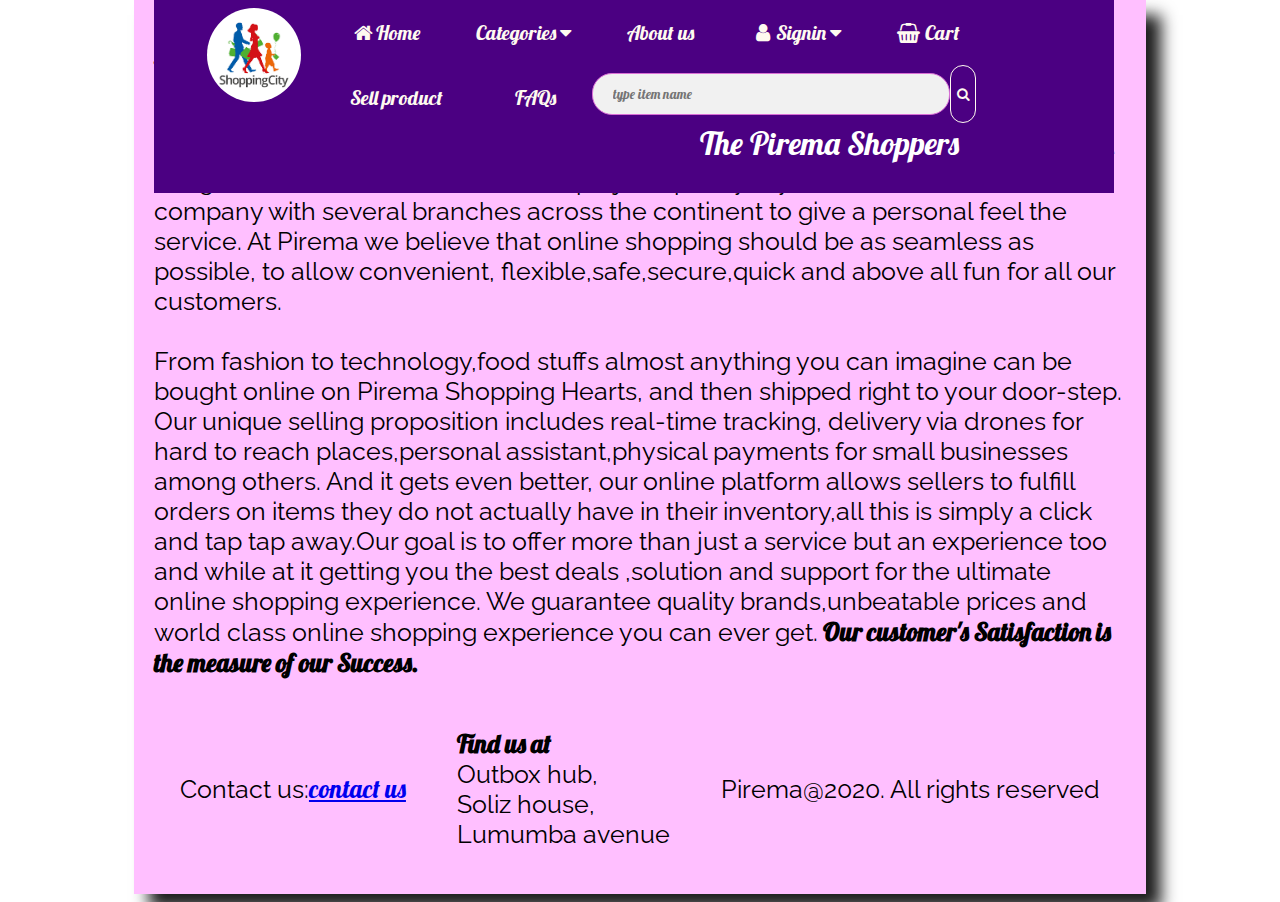
==== pages/about.html @ c3810775 "worked on the nav bar" ====
<!DOCTYPE html>
<html lang="en">
    <head>
        <meta charset="UTF-8">
        <meta name="viewport" content="width=device-width, initial-scale=1.0">
        <meta name="description" content="Online shopping website">
        <meta name="author" content="Emma, Mirriam, Pauline">
        <meta name="keywords" content="html, css, javascript">
        <title>About Us</title>
        <link rel="stylesheet" type ="text/css" href="../styles/style.css"/>
        <script type="text/javascript" src="../script/app.js"></script>
        <link href="https://fonts.googleapis.com/css?family=Lobster" rel="stylesheet" type="text/css">
        <link rel="stylesheet" href="https://cdnjs.cloudflare.com/ajax/libs/font-awesome/4.7.0/css/font-awesome.min.css">
        <a href="#" id="back-to-top" class="back-to-top" style="display: inline;">Top</a>
    </head>
    <body id="body2">
        <a href="#" id="scroll" style="display: none;"><span></span></a>
        <div id="container">
            <main>
            <header class="main-header">
                <div class="nav">
                    <div class="navbar">           
                        <ul>
                            <img src="../images/logo.png" class="logo1">
                            
                            <li><a href="../index.html"><i class="fa fa-fw fa-home"></i>Home</li></a>
                            <div class="dropdown">
                                <li class="dropbtn" onclick="myFunction()">Categories 
                                <i class="fa fa-caret-down"></i>
                                    <div class="dropdown-content">
                                        <a href="#electronics">Electronics</a>
                                        <a href="#fashion">Fashion</a>
                                        <a href="#foodstuffs">Food Stuffs</a>
                                    </div>
                            </div>
                        </li>
                            <li><a href="about.html">About us</li></a>
                            <div class="dropdown">
                                <li class="dropbtn" onclick="myFunction()"><i class="fa fa-fw fa-user"></i>Signin
                                <i class="fa fa-caret-down"></i>
                                <div class="dropdown-content">
                                    <a href="signin.html"></i> Signin</a>
                                    Or
                                    <a href="register.html">Register</a>  
                                </div>
                            </div>
                            </li>
                            <li><a href="#carts"><i class="fa fa-shopping-basket"></i>Cart </a></li>
                            <li><a href="upload.html">Sell product</a></li>
                            <li><a href="faqspg.html">FAQs</a></li>
                        </ul>
                        
                        <div class="search-box">
                            <!-- <input placeholder="type item name" type="text" id="search"> -->
                            <input type="text" placeholder="type item name" class="form-control" id="search">
                            <button type="submit" class="input-group-text" value="Search" onclick="search(document.getElementById('search').value)"><i class="fa fa-search"></i></button>
                            <!-- <input type="button" value="Search" onclick="search(document.getElementById('search').value)"> -->
                           
                        </div>
                        <h1 class="band-name band-name-large">The Pirema Shoppers</h1>
                    </div>
                </div>
                
            </header>
            
            <h1>ABOUT US</h1>
            <p>
                Pirema is Africa's premier online shopping and selling brand. Pirema was
                started by a team of  three vibrant minds with a goal to change the online
                shopping experience in Uganda, what started out as class project quickly sky rocketed
                into a multi billion company with several branches across the continent to give 
                a personal feel the service.
                At Pirema we believe that online shopping should be as seamless as possible, 
                to allow convenient, flexible,safe,secure,quick and above all fun for all our
                customers.<br>
                <br>From fashion to technology,food stuffs almost anything you can imagine can be 
                bought online on Pirema Shopping Hearts, and then shipped right to your
                door-step. Our unique selling proposition includes real-time tracking, 
                delivery via drones for hard to reach places,personal assistant,physical payments
                for small businesses among others. And it gets even better, our online platform
                allows sellers to fulfill orders on items they do not actually have in their
                inventory,all this is simply a click and tap tap away.Our goal is to offer more 
                than just a service but an experience too and while at it getting you the best deals
                ,solution and support for the ultimate online shopping experience.
                We guarantee quality brands,unbeatable prices and world class online shopping experience
                you can ever get.<strong> Our customer's Satisfaction is the measure of our Success.</strong>

                
            </p>
            
            </main>
            <footer>
                <div id= "footer3">
                <div class="contactinfo"> <p>Contact us:<a href="index.html" target="_blank">contact us</a></p></div>
                <div class="location"> <p><strong>Find us at</strong><br>Outbox hub,<br>Soliz  house, <br>Lumumba avenue</p></div>
                <div class="copyright"><p>Pirema@2020. All rights reserved</p></div>
                </div>
            </footer>
        </div>
    </body>
</html>
---- styles/style.css ----
/*Emma*/
@import url('https://fonts.googleapis.com/css?family=Raleway:300,400,700');
@import url("https://fonts.googleapis.com/css?family=Metal+Mania");
@font-face {
  font-family: "Lobster","Booter - Zero Zero";
  src: url("Fonts/Booter - Zero Zero.woff") format("woff"), url("Fonts/Booter - Zero Zero.woff2") format("woff2");
  font-weight: normal;
  font-style: normal;
    
}

* {
  box-sizing: border-box;
  font-family: "Lobster", Raleway;
}

html,
#body2 {
  margin-top: 0;
  padding: 0;
  min-height: 100%;
}



.navbar {
  position: fixed;
  top: 0;
  width: 75%;
  display: block;
  transition: top 0.3s;
  background-color: indigo; 
}

.navbar li span{
  padding-left: 5px;
}
.navbar ul {
  margin: 0;
}
.navbar ul li{

display: inline;
list-style: none;  
padding: 20px;
font-family: 'Lobster';
text-decoration: none;
overflow: hidden 
}

li {
  float: left;
}

li a, .dropbtn{
color:floralwhite;
text-align: center;
font-size: 20px;
padding: 16px;
text-decoration: none;
display: inline;
}

li a:hover, .dropdown:hover .dropbtn {
  background-color: floralwhite;
  color: indigo;
}

li.dropdown {
  display: inline-block;
  color: indigo;
}


.dropdown-content {
  display: none;
  position: absolute;
  background-color: floralwhite;
  min-width: 160px;
  box-shadow: 0px 8px 16px 0px rgba(0,0,0,0.2);
  z-index: 1;
}

.dropdown-content a {
  color: indigo;
  padding: 12px 16px;
  text-decoration: none;
  display: block;
  text-align: left;
}

.dropdown-content a:hover {background-color: floralwhite;}

.dropdown:hover .dropdown-content {
  display: block;
}

img.logo1{
  float: left;
  height: 100px;
  margin: 5px 10px;
  border-radius: 50%;
  border: 3px solid indigo;
}

.form-control{
  margin-top: 9px;
  margin: 30px;
  border: 1px solid orchid !important;
  border-radius: 20px !important;
  box-shadow: none !important;

}

.input-group-text{
  background: indigo;
  border: 1px solid floralwhite!important;
  border-radius: 20px !important;
  box-shadow: none !important;
  cursor: pointer;

}

.search-box{
  margin-top: 0px;
  float: left;
  display: inline-flex;
  width: 40%;
}
.fa-search{
  color: floralwhite;
}
.fa-shopping-basket{
  margin-right: 5px;
}

.band-name {
  text-align: center;
  margin: 30px;
  font-size: 2em;
  font-family: "Lobster", Raleway;
  font-weight: normal;
  color: white;
  display: inline-flexbox;
  margin-top: 0px;
  float: right;
  display: inline-flex;
  width: 40%;
}

h1 {
    font-size: 2em;
}

.content-section {
    margin: 1em;
    position: center;
    right: 0;
    margin-top: 100px;
}

.container {
    margin-top:30px;
    max-width: 900px;
    margin: 100px;
    padding: 0 1.5em;
}

.section-header {
    font-family: "Lobster", Raleway, "Metal Mania";
    font-weight: normal;
    color: #333;
    text-align: center;
    font-size: 2.5em;
}

.about-band-image {
    float: left;
    height: 200px;
    width: 200px;
    margin: 15px;
    border-radius: 50%;
}

.main-footer {
    background-color: #56CCF2;
    color: white;
    padding: .25em 0;
}

.main-footer-container {
    display: flex;
    align-items: center;
}

.main-footer-container ul {
    flex-grow: 1;
    text-align: end;
}

.footer-nav li {
    padding: 0 .5em;
}

.footer-nav img {
    width: 30px;
    height: 30px;
}

.btn {
    text-align: center;
    vertical-align: middle;
    padding: .67em .67em;
    cursor: pointer;
}

.btn-header {
    margin: .5em 15% 2em 15%;
    color: white;
    border: 2px solid #2D9CDB;
    background-color: rgba(255, 255, 255, .1);
    border-radius: 0;
    font-size: 1.5em;
    font-weight: lighter;
    padding-left: 2em;
    padding-right: 2em;
}

.btn-header:hover {
    background-color: rgba(255, 255, 255, .3);
}

.btn-play {
    display: block;
    margin: 0 auto;
    color: #2D9CDB;
    font-size: 4em;
    border-radius: 50%;
    width: 100px;
    height: 100px;
    padding: 0;
    text-align: center;
}

.btn-primary {
    color: white;
    background-color: #56CCF2;
    border: none;
    border-radius: .3em;
    font-weight: bold;
}

.btn-primary:hover {
    background-color: #2D9CDB;
}

.tour-row {
    border-bottom: 1px solid black;
    padding-bottom: 1em;
    margin-bottom: 1em;
}

.tour-row:last-child {
    border: none;
}

.tour-item {
    display: inline-block;
    padding-right: .5em;
}

.tour-date {
    color: #555;
    width: 11%;
    font-weight: bold;
}

.tour-city {
    width: 24%;
}

.tour-arena {
    width: 42%;
}

.tour-btn {
    max-width: 19%;
}

.shop-item {
    margin: 30px;
}

.shop-item-title {
  display: block;
  width: 100%;
  text-align: center;
  font-weight: bold;
  font-size: 1.5em;
  color: #333;
  margin-bottom: 15px;
}

.shop-item-image {
  height: 250px;
  width: 230px;
  max-width: 100%;
  object-fit: scale-down;
}

.shop-item-details {
  display: flex;
  align-items: center;
  padding: 5px;
}

.shop-item-price {
  flex-grow: 1;
  color: #333;
}

.shop-items {
  display: flex;
  flex-wrap: wrap;
  justify-content: space-around;
}

.cart-header {
  font-weight: bold;
  font-size: 1.25em;
  color: #333;
}

.cart-column {
  display: flex;
  align-items: center;
  border-bottom: 1px solid black;
  margin-right: 1.5em;
  padding-bottom: 10px;
  margin-top: 10px;
}

.cart-row {
    display: flex;
}

.cart-item {
    width: 45%;
}

.cart-price {
  width: 20%;
  font-size: 1.2em;
  color: #333;
}

.cart-quantity {
  width: 35%;
}

.cart-item-title {
  color: #333;
  margin-left: .5em;
  font-size: 1.2em;
}

.cart-item-image {
  width: 75px;
  height: auto;
  border-radius: 10px;
}

.btn-danger {
  color: white;
  background-color: #EB5757;
  border: none;
  border-radius: .3em;
  font-weight: bold;
}

.btn-danger:hover {
  background-color: #CC4C4C;
}

.cart-quantity-input {
  height: 34px;
  width: 50px;
  border-radius: 5px;
  border: 1px solid #56CCF2;
  background-color: #eee;
  color: #333;
  padding: 0;
  text-align: center;
  font-size: 1.2em;
  margin-right: 25px;
}

.cart-row:last-child {
  border-bottom: 1px solid black;
}

.cart-row:last-child .cart-column {
  border: none;
}

.cart-total {
  text-align: end;
  margin-top: 10px;
  margin-right: 10px;
}

.cart-total-title {
  font-weight: bold;
  font-size: 1.5em;
  color: black;
  margin-right: 20px;
}

.cart-total-price {
  color: #333;
  font-size: 1.1em;
}

.btn-purchase {
    display: block;
    margin: 40px auto 80px auto;
    font-size: 1.75em;
}

.select {
  margin-right: 70px;
  float: right;
  width: 100px;
  border-radius: 15px;
  padding: 10px;
  margin-top: -10px;
  text-size-adjust: 20px;
}

#container {
  background-color: rgb(255, 191, 255);
  padding: 1.25em;
  width: 80%;
  /*min-width: 800px; max-width: 960px;*/
  margin-right: auto;
  margin-left: auto;
  box-shadow: 15px 15px 15px #1e1e1e;
  /*background-image: url(blue.png);*/
}

#container1 {
  background-color: rgb(255, 191, 255);
  padding: 1.25em;
  width: 80%;
  /*min-width: 800px; max-width: 960px;*/
  margin-right: auto;
  margin-left: auto;
  box-shadow: 15px 15px 15px #1e1e1e;
  /*background-image: url(blue.png);*/
}

.back-to-top {
  background-color: #000000;
  color: #FFFFFF;
  opacity: 0;
  transition: opacity .6s ease-in-out;
  z-index: 999;
  position: fixed;
  right: 20px;
  bottom: 20px;
  width: 50px;
  height: 50px;
  box-sizing: border-box;
  border-radius: 50%;
}

a.back-to-top {
  font-weight: 1000;
  letter-spacing: 2px;
  font-size: 14px;
  text-transform: uppercase;
  text-align: center;
  line-height: 1.6;
  padding-left: 2px;
  padding-top: 14px;
}

.back-to-top:hover,
.back-to-top:focus,
.back-to-top:visited {
  color: #FFFFFF;
}

.back-to-top.show {
  opacity: 1;
}

/*Pauline*/
#footer3{
  display: flex;
  justify-content: space-around;
  align-items:center;
} 

p {
  align-content: center;
  font-family: Raleway;
  font-size:25px;
}


/*Mirriam*/
  form {
  font-size:20px;
  border: 3px solid indigo;
  margin-top: 50px;
  margin: 0 auto; 
  width:400px;
  background-color: floralwhite;
  padding: 20px;
  font-family: 'Lobster';
  }
  
   
  /* Add styles to the form container */
   .container2 {
    position: center;
    right: 0;
    margin-top: 60px;
    max-width: 300px;
    padding: 16px;
    background-color: floralwhite;
    border-radius: 5px;
  }  
  
  /* Full-width input fields */
  input[type=text], input[type=password], select{
    width: 100%;
    padding: 12px 20px;
    margin: 8px 0;
    border: 1px solid #ccc;
    box-sizing: border-box;
    background: #f1f1f1;
  }
  
  input[type=text]:focus, input[type=password]:focus {
    background-color: #ddd;
    outline: none;
  }
  
  /* Set a style for the submit button */
  .btn {
    background-color: green;
    color: floralwhite;
    padding: 14px 20px;
    margin: 8px 0;
    border: none;
    cursor: pointer;
    width: 100%;
    opacity: 0.9;
    font-size: 16px;
    border-radius: 12px;
    font-family: 'Lobster', cursive;
    font-size: 19px;
  }
  
  .btn:hover {
    opacity: 1;
    background-color: indigo;
    color: floralwhite;
  }
  .registerbtn {
    background-color: green;
    border: none;
    color: floralwhite;
    padding: 15px 32px;
    text-align: center;
    text-decoration: none;
    display: inline-block;
    font-size: 16px;
    margin: 4px 2px;
    cursor: pointer;
    border-radius: 12px;
    font-family: 'Lobster';
    font-size: 19px;
    
  }
  .registerbtn:hover {
    opacity: 1;
    background-color: indigo;
    color: floralwhite;
  }
  .imgcontainer {
    text-align: center;
    margin: 24px 0 12px 0;
  }
  
  img.logo {
    border-radius: 50%;
    border: 3px solid indigo;
    float: center;
    height: 100px;
    margin-top: 90px;
    margin-bottom: -70px;

  }
  h3{
    margin-top: 110px;
    margin-bottom: 0px;
  }
  
  span.psw {
    float: right;
    padding-top: 16px;
  }
  
  /* Change styles for span and cancel button on extra small screens */
@media screen and (max-width: 300px) {
  span.psw {
    display: block;
    float: none;
  }
  .registerbtn {
    width: 100%;
  }
}

hr {
  border: 1px solid #f1f1f1;
  margin-bottom: 25px;
  }

  .cancelbtn {
    background-color: green;
    border: none;
    color: floralwhite;
    padding: 15px 32px;
    text-align: center;
    text-decoration: none;
    display: inline-block;
    font-size: 16px;
    margin: 10px 30px;
    cursor: pointer;
    border-radius: 12px;
    font-family: 'Lobster';
    font-size: 19px;
    
  }
  .cancelbtn:hover {
    opacity: 1;
    background-color: indigo;
    color: floralwhite;
    
  }
  .cancelbtn a{
    color: floralwhite;
    text-decoration: none;
   
  }

  #file {
    padding: 10px;
    color: floralwhite;
    background-color: indigo;
    border: 1px solid indigo;
    border-radius: 5px;
    cursor: pointer;

  }

  #file:hover{
    background-color: green;
    color: indigo;

  }

  #custom-text {
    margin-left: 10px;
    font-family: 'Lobster';
    color: green;

  }
  
  .postbtn {
    background-color: green;
    border: none;
    color: floralwhite;
    padding: 15px 32px;
    text-align: center;
    text-decoration: none;
    display: inline-block;
    font-size: 16px;
    margin: 10px 30px;
    cursor: pointer;
    border-radius: 12px;
    font-family: 'Lobster';
    font-size: 19px;
    
  }

  .postbtn:hover {
    opacity: 1;
    background-color: indigo;
    color: floralwhite;
    }

  .postbtn a{
    color: floralwhite;
    text-decoration: none;  
  }
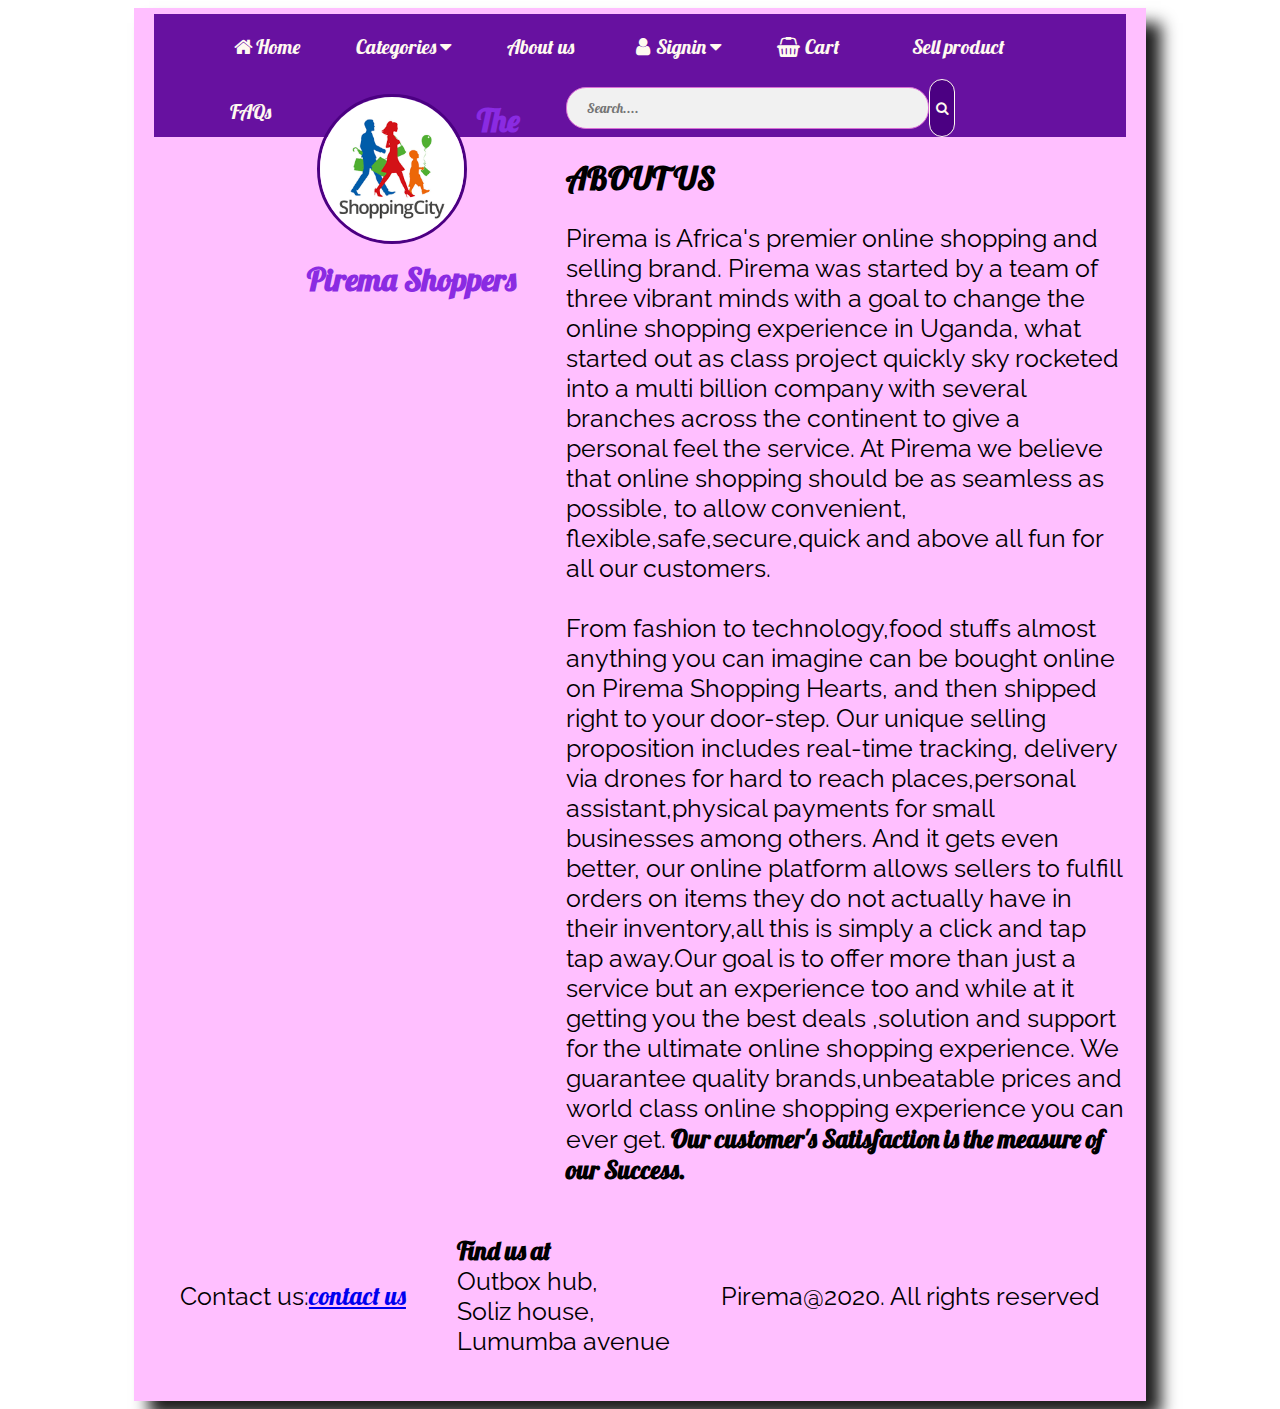
==== commit 1dbb92a0: "changes to the nav, container, mainheader" ====
--- a/pages/about.html
+++ b/pages/about.html
@@ -1,101 +1,103 @@
 <!DOCTYPE html>
 <html lang="en">
-    <head>
-        <meta charset="UTF-8">
-        <meta name="viewport" content="width=device-width, initial-scale=1.0">
-        <meta name="description" content="Online shopping website">
-        <meta name="author" content="Emma, Mirriam, Pauline">
-        <meta name="keywords" content="html, css, javascript">
-        <title>About Us</title>
-        <link rel="stylesheet" type ="text/css" href="../styles/style.css"/>
-        <script type="text/javascript" src="../script/app.js"></script>
-        <link href="https://fonts.googleapis.com/css?family=Lobster" rel="stylesheet" type="text/css">
-        <link rel="stylesheet" href="https://cdnjs.cloudflare.com/ajax/libs/font-awesome/4.7.0/css/font-awesome.min.css">
-        <a href="#" id="back-to-top" class="back-to-top" style="display: inline;">Top</a>
-    </head>
-    <body id="body2">
-        <a href="#" id="scroll" style="display: none;"><span></span></a>
-        <div id="container">
-            <main>
-            <header class="main-header">
-                <div class="nav">
-                    <div class="navbar">           
-                        <ul>
-                            <img src="../images/logo.png" class="logo1">
-                            
-                            <li><a href="../index.html"><i class="fa fa-fw fa-home"></i>Home</li></a>
+
+<head>
+    <meta charset="UTF-8">
+    <meta name="viewport" content="width=device-width, initial-scale=1.0">
+    <meta name="description" content="Online shopping website">
+    <meta name="author" content="Emma, Mirriam, Pauline">
+    <meta name="keywords" content="html, css, javascript">
+    <title>About Us</title>
+    <link rel="stylesheet" type="text/css" href="../styles/style.css" />
+    <script type="text/javascript" src="../script/app.js"></script>
+    <link href="https://fonts.googleapis.com/css?family=Lobster" rel="stylesheet" type="text/css">
+    <link rel="stylesheet" href="https://cdnjs.cloudflare.com/ajax/libs/font-awesome/4.7.0/css/font-awesome.min.css">
+    <a href="#" id="back-to-top" class="back-to-top" style="display: inline;">Top</a>
+</head>
+
+<!--<body id="body3">-->
+<a href="#" id="scroll" style="display: none;"><span></span></a>
+<div id="container">
+    <main>
+        <header class="main-header">
+            <div class="navItems">
+                <nav class="navLinks">
+                    <ul>
+
+
+                        <li><a href="../index.html"><i class="fa fa-fw fa-home"></i>Home</li></a>
                             <div class="dropdown">
-                                <li class="dropbtn" onclick="myFunction()">Categories 
-                                <i class="fa fa-caret-down"></i>
+                                <li class="dropbtn" onclick="myFunction()">Categories
+                                    <i class="fa fa-caret-down"></i>
                                     <div class="dropdown-content">
                                         <a href="#electronics">Electronics</a>
                                         <a href="#fashion">Fashion</a>
                                         <a href="#foodstuffs">Food Stuffs</a>
                                     </div>
                             </div>
-                        </li>
+                            </li>
                             <li><a href="about.html">About us</li></a>
-                            <div class="dropdown">
-                                <li class="dropbtn" onclick="myFunction()"><i class="fa fa-fw fa-user"></i>Signin
-                                <i class="fa fa-caret-down"></i>
-                                <div class="dropdown-content">
-                                    <a href="signin.html"></i> Signin</a>
-                                    Or
-                                    <a href="register.html">Register</a>  
+                                <div class="dropdown">
+                                    <li class="dropbtn" onclick="myFunction()"><i class="fa fa-fw fa-user"></i>Signin
+                                        <i class="fa fa-caret-down"></i>
+                                        <div class="dropdown-content">
+                                            <a href="signin.html"></i> Signin</a>
+                                            Or
+                                            <a href="register.html">Register</a>
+                                        </div>
                                 </div>
-                            </div>
-                            </li>
-                            <li><a href="#carts"><i class="fa fa-shopping-basket"></i>Cart </a></li>
-                            <li><a href="upload.html">Sell product</a></li>
-                            <li><a href="faqspg.html">FAQs</a></li>
-                        </ul>
-                        
-                        <div class="search-box">
-                            <!-- <input placeholder="type item name" type="text" id="search"> -->
-                            <input type="text" placeholder="type item name" class="form-control" id="search">
-                            <button type="submit" class="input-group-text" value="Search" onclick="search(document.getElementById('search').value)"><i class="fa fa-search"></i></button>
-                            <!-- <input type="button" value="Search" onclick="search(document.getElementById('search').value)"> -->
-                           
-                        </div>
-                        <h1 class="band-name band-name-large">The Pirema Shoppers</h1>
+                                </li>
+                                <li><a href="#carts"><i class="fa fa-shopping-basket"></i>Cart </a></li>
+                                <li><a href="upload.html">Sell product</a></li>
+                                <li><a href="faqspg.html">FAQs</a></li>
+                    </ul>
+                </nav>
+                <div class="searchName">
+                    <div class="logoName">
+                        <img src="../images/logo.png" class="logo1">
+                        <h1 class="biz-name-large">The Pirema Shoppers</h1>
+                    </div>
+                    <div class="search-box">
+                        <input type="text" placeholder="Search...." class="form-control">
+                        <button type="submit" class="input-group-text"><i class="fa fa-search"></i></button>
                     </div>
                 </div>
-                
-            </header>
-            
-            <h1>ABOUT US</h1>
-            <p>
-                Pirema is Africa's premier online shopping and selling brand. Pirema was
-                started by a team of  three vibrant minds with a goal to change the online
-                shopping experience in Uganda, what started out as class project quickly sky rocketed
-                into a multi billion company with several branches across the continent to give 
-                a personal feel the service.
-                At Pirema we believe that online shopping should be as seamless as possible, 
-                to allow convenient, flexible,safe,secure,quick and above all fun for all our
-                customers.<br>
-                <br>From fashion to technology,food stuffs almost anything you can imagine can be 
-                bought online on Pirema Shopping Hearts, and then shipped right to your
-                door-step. Our unique selling proposition includes real-time tracking, 
-                delivery via drones for hard to reach places,personal assistant,physical payments
-                for small businesses among others. And it gets even better, our online platform
-                allows sellers to fulfill orders on items they do not actually have in their
-                inventory,all this is simply a click and tap tap away.Our goal is to offer more 
-                than just a service but an experience too and while at it getting you the best deals
-                ,solution and support for the ultimate online shopping experience.
-                We guarantee quality brands,unbeatable prices and world class online shopping experience
-                you can ever get.<strong> Our customer's Satisfaction is the measure of our Success.</strong>
 
-                
-            </p>
-            
-            </main>
-            <footer>
-                <div id= "footer3">
-                <div class="contactinfo"> <p>Contact us:<a href="index.html" target="_blank">contact us</a></p></div>
-                <div class="location"> <p><strong>Find us at</strong><br>Outbox hub,<br>Soliz  house, <br>Lumumba avenue</p></div>
-                <div class="copyright"><p>Pirema@2020. All rights reserved</p></div>
-                </div>
-            </footer>
+            </div>
+
+        </header>
+        <!-- <div id= "search bar"> 
+                    <input type="text" placeholder="Search..">
+                </div> -->
+        <h1>ABOUT US</h1>
+        <p>
+            Pirema is Africa's premier online shopping and selling brand. Pirema was started by a team of three vibrant minds with a goal to change the online shopping experience in Uganda, what started out as class project quickly sky rocketed into a multi billion
+            company with several branches across the continent to give a personal feel the service. At Pirema we believe that online shopping should be as seamless as possible, to allow convenient, flexible,safe,secure,quick and above all fun for all
+            our customers.
+            <br>
+            <br>From fashion to technology,food stuffs almost anything you can imagine can be bought online on Pirema Shopping Hearts, and then shipped right to your door-step. Our unique selling proposition includes real-time tracking, delivery via drones
+            for hard to reach places,personal assistant,physical payments for small businesses among others. And it gets even better, our online platform allows sellers to fulfill orders on items they do not actually have in their inventory,all this is
+            simply a click and tap tap away.Our goal is to offer more than just a service but an experience too and while at it getting you the best deals ,solution and support for the ultimate online shopping experience. We guarantee quality brands,unbeatable
+            prices and world class online shopping experience you can ever get.<strong> Our customer's Satisfaction is the measure of our Success.</strong>
+
+
+        </p>
+
+    </main>
+    <footer>
+        <div id="footer3">
+            <div class="contactinfo">
+                <p>Contact us:<a href="index.html" target="_blank">contact us</a></p>
+            </div>
+            <div class="location">
+                <p><strong>Find us at</strong><br>Outbox hub,<br>Soliz house, <br>Lumumba avenue</p>
+            </div>
+            <div class="copyright">
+                <p>Pirema@2020. All rights reserved</p>
+            </div>
         </div>
-    </body>
-</html>
+    </footer>
+</div>
+</body>
+
+</html>--- a/styles/style.css
+++ b/styles/style.css
@@ -1,151 +1,174 @@
 /*Emma*/
+
 @import url('https://fonts.googleapis.com/css?family=Raleway:300,400,700');
 @import url("https://fonts.googleapis.com/css?family=Metal+Mania");
 @font-face {
-  font-family: "Lobster","Booter - Zero Zero";
-  src: url("Fonts/Booter - Zero Zero.woff") format("woff"), url("Fonts/Booter - Zero Zero.woff2") format("woff2");
-  font-weight: normal;
-  font-style: normal;
-    
+    font-family: "Lobster", "Booter - Zero Zero";
+    src: url("Fonts/Booter - Zero Zero.woff") format("woff"), url("Fonts/Booter - Zero Zero.woff2") format("woff2");
+    font-weight: normal;
+    font-style: normal;
 }
 
 * {
-  box-sizing: border-box;
-  font-family: "Lobster", Raleway;
+    box-sizing: border-box;
+    font-family: "Lobster", Raleway;
 }
 
 html,
 #body2 {
-  margin-top: 0;
-  padding: 0;
-  min-height: 100%;
-}
-
-
-
-.navbar {
-  position: fixed;
-  top: 0;
-  width: 75%;
-  display: block;
-  transition: top 0.3s;
-  background-color: indigo; 
-}
-
-.navbar li span{
-  padding-left: 5px;
-}
-.navbar ul {
-  margin: 0;
-}
-.navbar ul li{
-
-display: inline;
-list-style: none;  
-padding: 20px;
-font-family: 'Lobster';
-text-decoration: none;
-overflow: hidden 
+    /*margin-top: 40px;*/
+    padding: 0;
+    min-height: 100%;
+}
+
+#body2 {
+    background-color: #DA70D6;
+    background-image: linear-gradient(to bottom, #FFFFFF, #DA70D6);
+    background-repeat: no-repeat;
+}
+
+.navLinks {
+    margin-top: -30px;
+    left: 0;
+    background-color: indigo;
+    text-align: center;
+    top: 0;
+    width: 100%;
+    padding-bottom: -10px;
+    margin-bottom: 10px;
+}
+
+.navLinks li span {
+    padding-left: 5px;
+}
+
+.navLinks ul li {
+    display: inline;
+    list-style: none;
+    padding: 20px;
+    font-family: 'Lobster';
+    text-decoration: none;
+    overflow: hidden
 }
 
 li {
-  float: left;
-}
-
-li a, .dropbtn{
-color:floralwhite;
-text-align: center;
-font-size: 20px;
-padding: 16px;
-text-decoration: none;
-display: inline;
-}
-
-li a:hover, .dropdown:hover .dropbtn {
-  background-color: floralwhite;
-  color: indigo;
+    float: left;
+}
+
+li a,
+.dropbtn {
+    color: floralwhite;
+    text-align: center;
+    font-size: 20px;
+    padding: 16px;
+    text-decoration: none;
+    display: inline;
+}
+
+li a:hover,
+.dropdown:hover .dropbtn {
+    background-color: floralwhite;
+    color: indigo;
 }
 
 li.dropdown {
-  display: inline-block;
-  color: indigo;
-}
-
+    display: inline-block;
+    color: indigo;
+}
 
 .dropdown-content {
-  display: none;
-  position: absolute;
-  background-color: floralwhite;
-  min-width: 160px;
-  box-shadow: 0px 8px 16px 0px rgba(0,0,0,0.2);
-  z-index: 1;
+    display: none;
+    position: absolute;
+    background-color: floralwhite;
+    min-width: 160px;
+    box-shadow: 0px 8px 16px 0px rgba(0, 0, 0, 0.2);
+    z-index: 1;
 }
 
 .dropdown-content a {
-  color: indigo;
-  padding: 12px 16px;
-  text-decoration: none;
-  display: block;
-  text-align: left;
-}
-
-.dropdown-content a:hover {background-color: floralwhite;}
+    color: indigo;
+    padding: 12px 16px;
+    text-decoration: none;
+    display: block;
+    text-align: left;
+}
+
+.dropdown-content a:hover {
+    background-color: floralwhite;
+}
 
 .dropdown:hover .dropdown-content {
-  display: block;
-}
-
-img.logo1{
-  float: left;
-  height: 100px;
-  margin: 5px 10px;
-  border-radius: 50%;
-  border: 3px solid indigo;
-}
-
-.form-control{
-  margin-top: 9px;
-  margin: 30px;
-  border: 1px solid orchid !important;
-  border-radius: 20px !important;
-  box-shadow: none !important;
-
-}
-
-.input-group-text{
-  background: indigo;
-  border: 1px solid floralwhite!important;
-  border-radius: 20px !important;
-  box-shadow: none !important;
-  cursor: pointer;
-
-}
-
-.search-box{
-  margin-top: 0px;
-  float: left;
-  display: inline-flex;
-  width: 40%;
-}
-.fa-search{
-  color: floralwhite;
-}
-.fa-shopping-basket{
-  margin-right: 5px;
-}
-
-.band-name {
-  text-align: center;
-  margin: 30px;
-  font-size: 2em;
-  font-family: "Lobster", Raleway;
-  font-weight: normal;
-  color: white;
-  display: inline-flexbox;
-  margin-top: 0px;
-  float: right;
-  display: inline-flex;
-  width: 40%;
+    display: block;
+}
+
+img.logo1 {
+    float: left;
+    height: 150px;
+    margin: 15px 10px;
+    border-radius: 50%;
+    border: 3px solid indigo;
+}
+
+.form-control {
+    margin-top: 9px;
+    margin: 30px;
+    border: 1px solid orchid !important;
+    border-radius: 20px !important;
+    box-shadow: none !important;
+}
+
+.input-group-text {
+    background: indigo;
+    border: 1px solid floralwhite!important;
+    border-radius: 20px !important;
+    box-shadow: none !important;
+    cursor: pointer;
+}
+
+.main-header {
+    margin-bottom: 10px;
+    /*background-color: rgb(4, 4, 10);*/
+    background-color: rgb(103, 17, 160);
+}
+
+.navItems {
+    /*background-color: red;*/
+}
+
+.search-box {
+    margin-top: 25px;
+    display: flex;
+    width: 40%;
+    margin-left: 300px;
+}
+
+.logoName {
+    float: left;
+    position: relative;
+    color: blueviolet;
+}
+
+.fa-search {
+    color: floralwhite;
+}
+
+.fa-shopping-basket {
+    margin-right: 5px;
+}
+
+.bizName {
+    text-align: left;
+    font-size: 5em;
+    font-family: "Lobster", Raleway;
+    font-weight: normal;
+    color: white;
+    margin-top: 5px;
+    margin-left: 10px;
+    display: inline-block;
+    width: 40%;
+    /*clear: both;*/
+    white-space: nowrap;
+    padding-bottom: 10px;
 }
 
 h1 {
@@ -156,14 +179,14 @@
     margin: 1em;
     position: center;
     right: 0;
+    margin-top: 50px;
+}
+
+.container {
+    max-width: 900px;
+    /* margin: 100px;*/
+    padding: 0 1.5em;
     margin-top: 100px;
-}
-
-.container {
-    margin-top:30px;
-    max-width: 900px;
-    margin: 100px;
-    padding: 0 1.5em;
 }
 
 .section-header {
@@ -174,46 +197,42 @@
     font-size: 2.5em;
 }
 
-.about-band-image {
+
+/* .about-band-image {
     float: left;
     height: 200px;
     width: 200px;
     margin: 15px;
-    border-radius: 50%;
-}
-
+    border-radius: 50%; */
+
+
+}
 .main-footer {
     background-color: #56CCF2;
     color: white;
     padding: .25em 0;
 }
-
 .main-footer-container {
     display: flex;
     align-items: center;
 }
-
 .main-footer-container ul {
     flex-grow: 1;
     text-align: end;
 }
-
 .footer-nav li {
     padding: 0 .5em;
 }
-
 .footer-nav img {
     width: 30px;
     height: 30px;
 }
-
 .btn {
     text-align: center;
     vertical-align: middle;
     padding: .67em .67em;
     cursor: pointer;
 }
-
 .btn-header {
     margin: .5em 15% 2em 15%;
     color: white;
@@ -225,11 +244,9 @@
     padding-left: 2em;
     padding-right: 2em;
 }
-
 .btn-header:hover {
     background-color: rgba(255, 255, 255, .3);
 }
-
 .btn-play {
     display: block;
     margin: 0 auto;
@@ -241,289 +258,271 @@
     padding: 0;
     text-align: center;
 }
-
 .btn-primary {
     color: white;
-    background-color: #56CCF2;
+    background-color: green;
     border: none;
     border-radius: .3em;
     font-weight: bold;
-}
-
+    font-size: medium;
+}
 .btn-primary:hover {
     background-color: #2D9CDB;
 }
 
-.tour-row {
+/* .tour-row {
     border-bottom: 1px solid black;
     padding-bottom: 1em;
     margin-bottom: 1em;
 }
-
 .tour-row:last-child {
     border: none;
 }
-
 .tour-item {
     display: inline-block;
     padding-right: .5em;
 }
-
 .tour-date {
     color: #555;
     width: 11%;
     font-weight: bold;
 }
-
 .tour-city {
     width: 24%;
 }
-
 .tour-arena {
     width: 42%;
 }
-
 .tour-btn {
     max-width: 19%;
-}
-
+} */
 .shop-item {
     margin: 30px;
 }
-
 .shop-item-title {
-  display: block;
-  width: 100%;
-  text-align: center;
-  font-weight: bold;
-  font-size: 1.5em;
-  color: #333;
-  margin-bottom: 15px;
-}
-
+    display: block;
+    width: 100%;
+    text-align: center;
+    font-weight: bold;
+    font-size: 1.5em;
+    color: #333;
+    margin-bottom: 15px;
+}
 .shop-item-image {
-  height: 250px;
-  width: 230px;
-  max-width: 100%;
-  object-fit: scale-down;
-}
-
+    height: 250px;
+    width: 230px;
+    max-width: 100%;
+    object-fit: scale-down;
+}
 .shop-item-details {
-  display: flex;
-  align-items: center;
-  padding: 5px;
-}
-
+    display: flex;
+    align-items: center;
+    padding: 5px;
+}
 .shop-item-price {
-  flex-grow: 1;
-  color: #333;
-}
-
+    flex-grow: 1;
+    color: #333;
+}
 .shop-items {
-  display: flex;
-  flex-wrap: wrap;
-  justify-content: space-around;
-}
-
+    display: flex;
+    flex-wrap: wrap;
+    justify-content: space-around;
+}
 .cart-header {
-  font-weight: bold;
-  font-size: 1.25em;
-  color: #333;
-}
-
+    font-weight: bold;
+    font-size: 1.25em;
+    color: #333;
+}
 .cart-column {
-  display: flex;
-  align-items: center;
-  border-bottom: 1px solid black;
-  margin-right: 1.5em;
-  padding-bottom: 10px;
-  margin-top: 10px;
-}
-
+    display: flex;
+    align-items: center;
+    border-bottom: 1px solid black;
+    margin-right: 1.5em;
+    padding-bottom: 10px;
+    margin-top: 10px;
+}
 .cart-row {
     display: flex;
 }
-
 .cart-item {
     width: 45%;
 }
-
 .cart-price {
-  width: 20%;
-  font-size: 1.2em;
-  color: #333;
-}
-
+    width: 20%;
+    font-size: 1.2em;
+    color: #333;
+}
 .cart-quantity {
-  width: 35%;
-}
-
+    width: 35%;
+}
 .cart-item-title {
-  color: #333;
-  margin-left: .5em;
-  font-size: 1.2em;
-}
-
+    color: #333;
+    margin-left: .5em;
+    font-size: 1.2em;
+}
 .cart-item-image {
-  width: 75px;
-  height: auto;
-  border-radius: 10px;
-}
-
+    width: 75px;
+    height: auto;
+    border-radius: 10px;
+}
 .btn-danger {
-  color: white;
-  background-color: #EB5757;
-  border: none;
-  border-radius: .3em;
-  font-weight: bold;
-}
-
+    color: white;
+    background-color: #EB5757;
+    border: none;
+    border-radius: .3em;
+    font-weight: bold;
+}
 .btn-danger:hover {
-  background-color: #CC4C4C;
-}
-
+    background-color: #CC4C4C;
+}
 .cart-quantity-input {
-  height: 34px;
-  width: 50px;
-  border-radius: 5px;
-  border: 1px solid #56CCF2;
-  background-color: #eee;
-  color: #333;
-  padding: 0;
-  text-align: center;
-  font-size: 1.2em;
-  margin-right: 25px;
-}
-
+    height: 34px;
+    width: 50px;
+    border-radius: 5px;
+    border: 1px solid #56CCF2;
+    background-color: #eee;
+    color: #333;
+    padding: 0;
+    text-align: center;
+    font-size: 1.2em;
+    margin-right: 25px;
+}
 .cart-row:last-child {
-  border-bottom: 1px solid black;
-}
-
+    border-bottom: 1px solid black;
+}
 .cart-row:last-child .cart-column {
-  border: none;
-}
-
+    border: none;
+}
 .cart-total {
-  text-align: end;
-  margin-top: 10px;
-  margin-right: 10px;
-}
-
+    text-align: end;
+    margin-top: 10px;
+    margin-right: 10px;
+}
 .cart-total-title {
-  font-weight: bold;
-  font-size: 1.5em;
-  color: black;
-  margin-right: 20px;
-}
-
+    font-weight: bold;
+    font-size: 1.5em;
+    color: black;
+    margin-right: 20px;
+}
 .cart-total-price {
-  color: #333;
-  font-size: 1.1em;
-}
-
+    color: #333;
+    font-size: 1.1em;
+}
 .btn-purchase {
     display: block;
     margin: 40px auto 80px auto;
     font-size: 1.75em;
 }
-
 .select {
-  margin-right: 70px;
-  float: right;
-  width: 100px;
-  border-radius: 15px;
-  padding: 10px;
-  margin-top: -10px;
-  text-size-adjust: 20px;
-}
-
+    margin-right: 70px;
+    float: right;
+    width: 100px;
+    border-radius: 15px;
+    padding: 10px;
+    margin-top: -10px;
+    text-size-adjust: 20px;
+}
 #container {
-  background-color: rgb(255, 191, 255);
-  padding: 1.25em;
-  width: 80%;
-  /*min-width: 800px; max-width: 960px;*/
-  margin-right: auto;
-  margin-left: auto;
-  box-shadow: 15px 15px 15px #1e1e1e;
-  /*background-image: url(blue.png);*/
-}
-
+    background-color: rgb(255, 191, 255);
+    padding: 1.25em;
+    width: 80%;
+    /*min-width: 800px; max-width: 960px;*/
+    
+    margin-right: auto;
+    margin-left: auto;
+    box-shadow: 15px 15px 15px #1e1e1e;
+    /*background-image: url(blue.png);*/
+}
 #container1 {
-  background-color: rgb(255, 191, 255);
-  padding: 1.25em;
-  width: 80%;
-  /*min-width: 800px; max-width: 960px;*/
-  margin-right: auto;
-  margin-left: auto;
-  box-shadow: 15px 15px 15px #1e1e1e;
-  /*background-image: url(blue.png);*/
-}
-
+    background-color: rgb(255, 191, 255);
+    padding: 1.25em;
+    width: 80%;
+    /*min-width: 800px; max-width: 960px;*/
+    
+    margin-right: auto;
+    margin-left: auto;
+    box-shadow: 15px 15px 15px #1e1e1e;
+    /*background-image: url(blue.png);*/
+}
 .back-to-top {
-  background-color: #000000;
-  color: #FFFFFF;
-  opacity: 0;
-  transition: opacity .6s ease-in-out;
-  z-index: 999;
-  position: fixed;
-  right: 20px;
-  bottom: 20px;
-  width: 50px;
-  height: 50px;
-  box-sizing: border-box;
-  border-radius: 50%;
-}
-
+    background-color: #000000;
+    color: #FFFFFF;
+    opacity: 0;
+    transition: opacity .6s ease-in-out;
+    z-index: 999;
+    position: fixed;
+    right: 20px;
+    bottom: 20px;
+    width: 50px;
+    height: 50px;
+    box-sizing: border-box;
+    border-radius: 50%;
+}
 a.back-to-top {
-  font-weight: 1000;
-  letter-spacing: 2px;
-  font-size: 14px;
-  text-transform: uppercase;
-  text-align: center;
-  line-height: 1.6;
-  padding-left: 2px;
-  padding-top: 14px;
-}
-
+    font-weight: 1000;
+    letter-spacing: 2px;
+    font-size: 14px;
+    text-transform: uppercase;
+    text-align: center;
+    line-height: 1.6;
+    padding-left: 2px;
+    padding-top: 14px;
+}
 .back-to-top:hover,
 .back-to-top:focus,
 .back-to-top:visited {
-  color: #FFFFFF;
-}
-
+    color: #FFFFFF;
+}
 .back-to-top.show {
-  opacity: 1;
+    opacity: 1;
 }
 
 /*Pauline*/
-#footer3{
-  display: flex;
-  justify-content: space-around;
-  align-items:center;
-} 
-
+#footer3 {
+    display: flex;
+    justify-content: space-around;
+    align-items: center;
+}
+#body3 {
+    margin-top: 50px;
+    padding: 0;
+    min-height: 100%;
+    font-family: Raleway;
+    height: 100%;
+    font-size: 25px;
+    background-color: #DA70D6;
+    color: indigo;
+}
 p {
-  align-content: center;
-  font-family: Raleway;
-  font-size:25px;
-}
-
+    align-content: center;
+    font-family: Raleway;
+    font-size: 25px;
+}
 
 /*Mirriam*/
-  form {
-  font-size:20px;
-  border: 3px solid indigo;
-  margin-top: 50px;
-  margin: 0 auto; 
-  width:400px;
-  background-color: floralwhite;
-  padding: 20px;
-  font-family: 'Lobster';
-  }
-  
-   
-  /* Add styles to the form container */
-   .container2 {
+#body1 {
+    margin-top: 50px;
+    padding: 0;
+    min-height: 100%;
+    font-family: "Lobster";
+    height: 100%;
+    font-size: 25px;
+    background-color: #DA70D6;
+    color: indigo;
+}
+form {
+    font-size: 20px;
+    border: 3px solid indigo;
+    margin-top: 50px;
+    margin: 0 auto;
+    width: 400px;
+    background-color: floralwhite;
+    padding: 20px;
+    font-family: 'Lobster';
+}
+
+/* Add styles to the form container */
+.container2 {
     position: center;
     right: 0;
     margin-top: 60px;
@@ -531,26 +530,29 @@
     padding: 16px;
     background-color: floralwhite;
     border-radius: 5px;
-  }  
-  
-  /* Full-width input fields */
-  input[type=text], input[type=password], select{
+}
+
+/* Full-width input fields */
+input[type=text],
+input[type=password],
+select {
     width: 100%;
     padding: 12px 20px;
     margin: 8px 0;
     border: 1px solid #ccc;
     box-sizing: border-box;
     background: #f1f1f1;
-  }
-  
-  input[type=text]:focus, input[type=password]:focus {
+}
+input[type=text]:focus,
+input[type=password]:focus {
     background-color: #ddd;
     outline: none;
-  }
-  
-  /* Set a style for the submit button */
-  .btn {
-    background-color: green;
+}
+
+/* Set a style for the submit button */
+
+/* .btn {
+    background-color: red;
     color: floralwhite;
     padding: 14px 20px;
     margin: 8px 0;
@@ -562,14 +564,14 @@
     border-radius: 12px;
     font-family: 'Lobster', cursive;
     font-size: 19px;
-  }
-  
-  .btn:hover {
+}
+.btn:hover {
     opacity: 1;
     background-color: indigo;
-    color: floralwhite;
-  }
-  .registerbtn {
+    color: floralwhite; */
+
+}
+.registerbtn {
     background-color: green;
     border: none;
     color: floralwhite;
@@ -583,54 +585,48 @@
     border-radius: 12px;
     font-family: 'Lobster';
     font-size: 19px;
-    
-  }
-  .registerbtn:hover {
+}
+.registerbtn:hover {
     opacity: 1;
     background-color: indigo;
     color: floralwhite;
-  }
-  .imgcontainer {
+}
+.imgcontainer {
     text-align: center;
     margin: 24px 0 12px 0;
-  }
-  
-  img.logo {
+}
+img.logo {
     border-radius: 50%;
     border: 3px solid indigo;
     float: center;
     height: 100px;
     margin-top: 90px;
     margin-bottom: -70px;
-
-  }
-  h3{
+}
+h3 {
     margin-top: 110px;
     margin-bottom: 0px;
-  }
-  
-  span.psw {
+}
+span.psw {
     float: right;
     padding-top: 16px;
-  }
-  
-  /* Change styles for span and cancel button on extra small screens */
+}
+
+/* Change styles for span and cancel button on extra small screens */
 @media screen and (max-width: 300px) {
-  span.psw {
-    display: block;
-    float: none;
-  }
-  .registerbtn {
-    width: 100%;
-  }
-}
-
+    span.psw {
+        display: block;
+        float: none;
+    }
+    .registerbtn {
+        width: 100%;
+    }
+}
 hr {
-  border: 1px solid #f1f1f1;
-  margin-bottom: 25px;
-  }
-
-  .cancelbtn {
+    border: 1px solid #f1f1f1;
+    margin-bottom: 25px;
+}
+.cancelbtn {
     background-color: green;
     border: none;
     color: floralwhite;
@@ -644,44 +640,34 @@
     border-radius: 12px;
     font-family: 'Lobster';
     font-size: 19px;
-    
-  }
-  .cancelbtn:hover {
+}
+.cancelbtn:hover {
     opacity: 1;
     background-color: indigo;
     color: floralwhite;
-    
-  }
-  .cancelbtn a{
-    color: floralwhite;
-    text-decoration: none;
-   
-  }
-
-  #file {
+}
+.cancelbtn a {
+    color: floralwhite;
+    text-decoration: none;
+}
+#file {
     padding: 10px;
     color: floralwhite;
     background-color: indigo;
     border: 1px solid indigo;
     border-radius: 5px;
     cursor: pointer;
-
-  }
-
-  #file:hover{
+}
+#file:hover {
     background-color: green;
     color: indigo;
-
-  }
-
-  #custom-text {
+}
+#custom-text {
     margin-left: 10px;
     font-family: 'Lobster';
     color: green;
-
-  }
-  
-  .postbtn {
+}
+.postbtn {
     background-color: green;
     border: none;
     color: floralwhite;
@@ -695,16 +681,13 @@
     border-radius: 12px;
     font-family: 'Lobster';
     font-size: 19px;
-    
-  }
-
-  .postbtn:hover {
+}
+.postbtn:hover {
     opacity: 1;
     background-color: indigo;
     color: floralwhite;
-    }
-
-  .postbtn a{
-    color: floralwhite;
-    text-decoration: none;  
-  } 
+}
+.postbtn a {
+    color: floralwhite;
+    text-decoration: none;
+}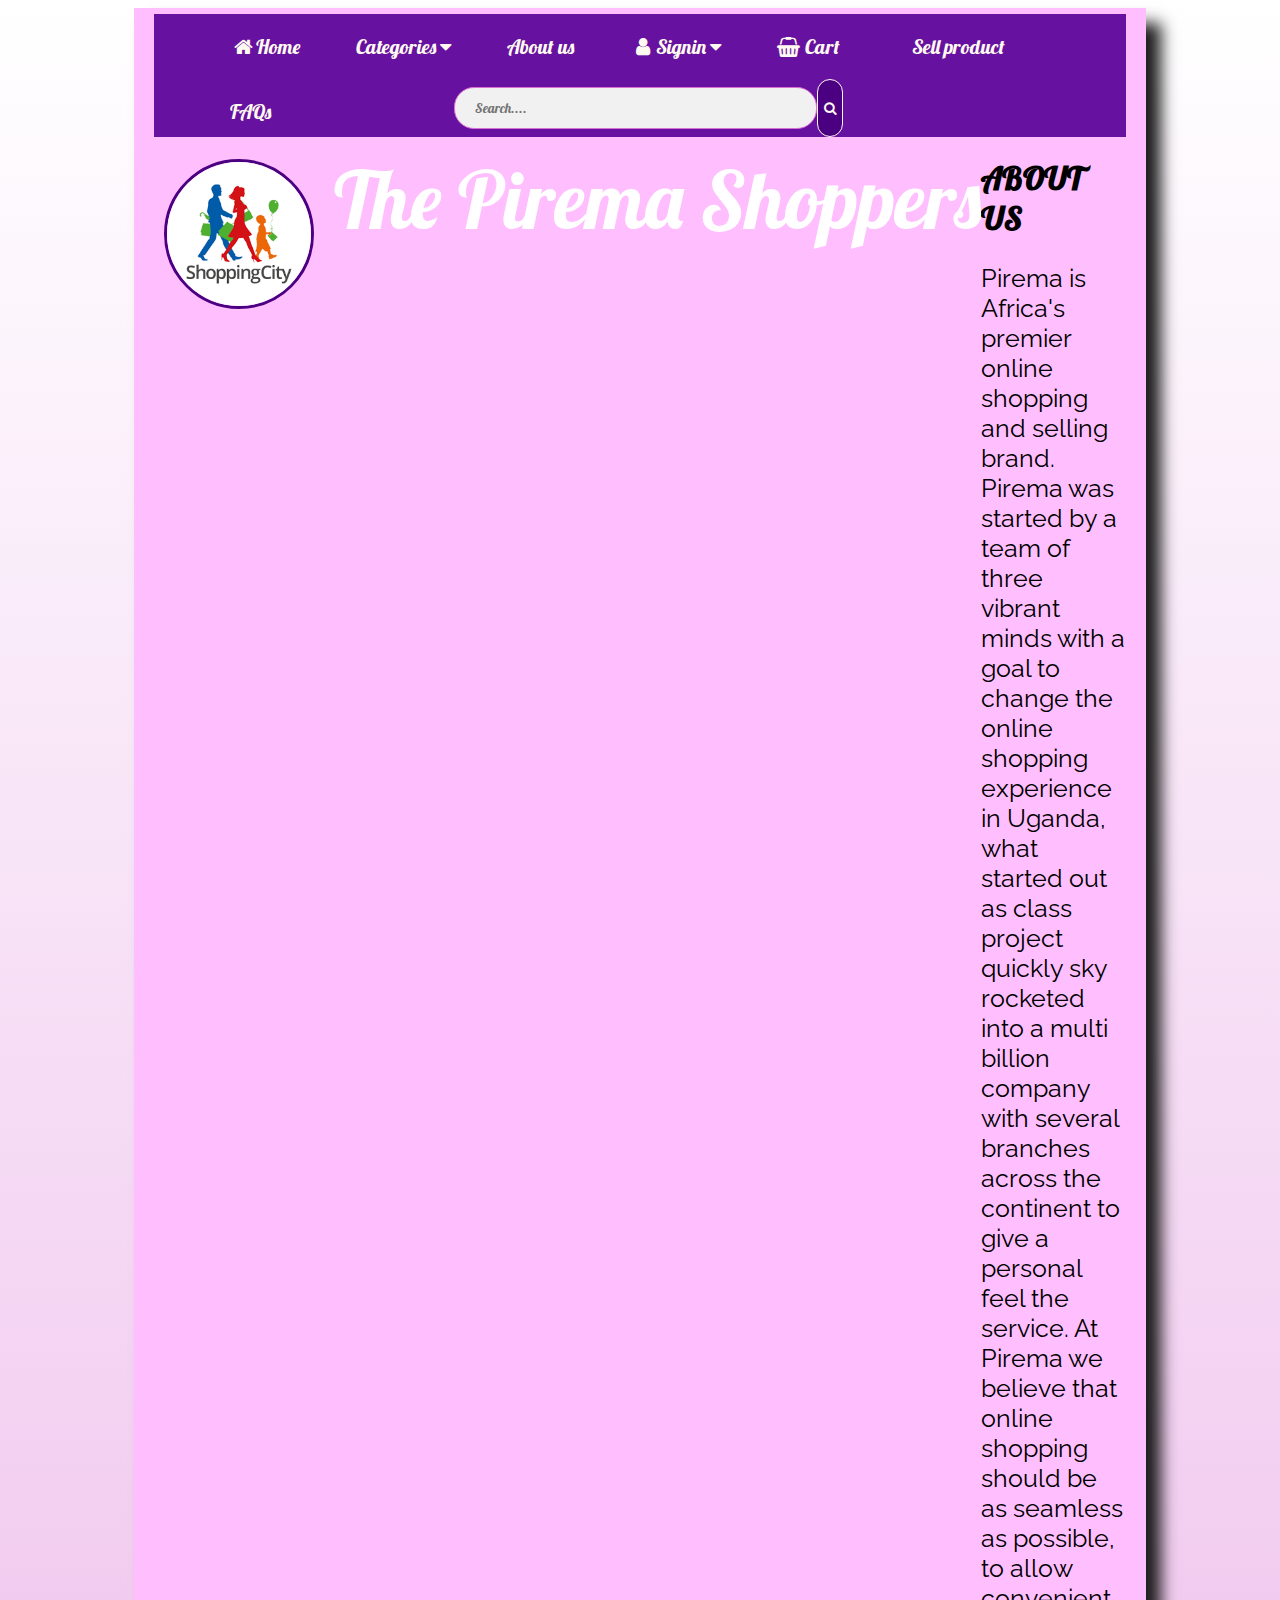
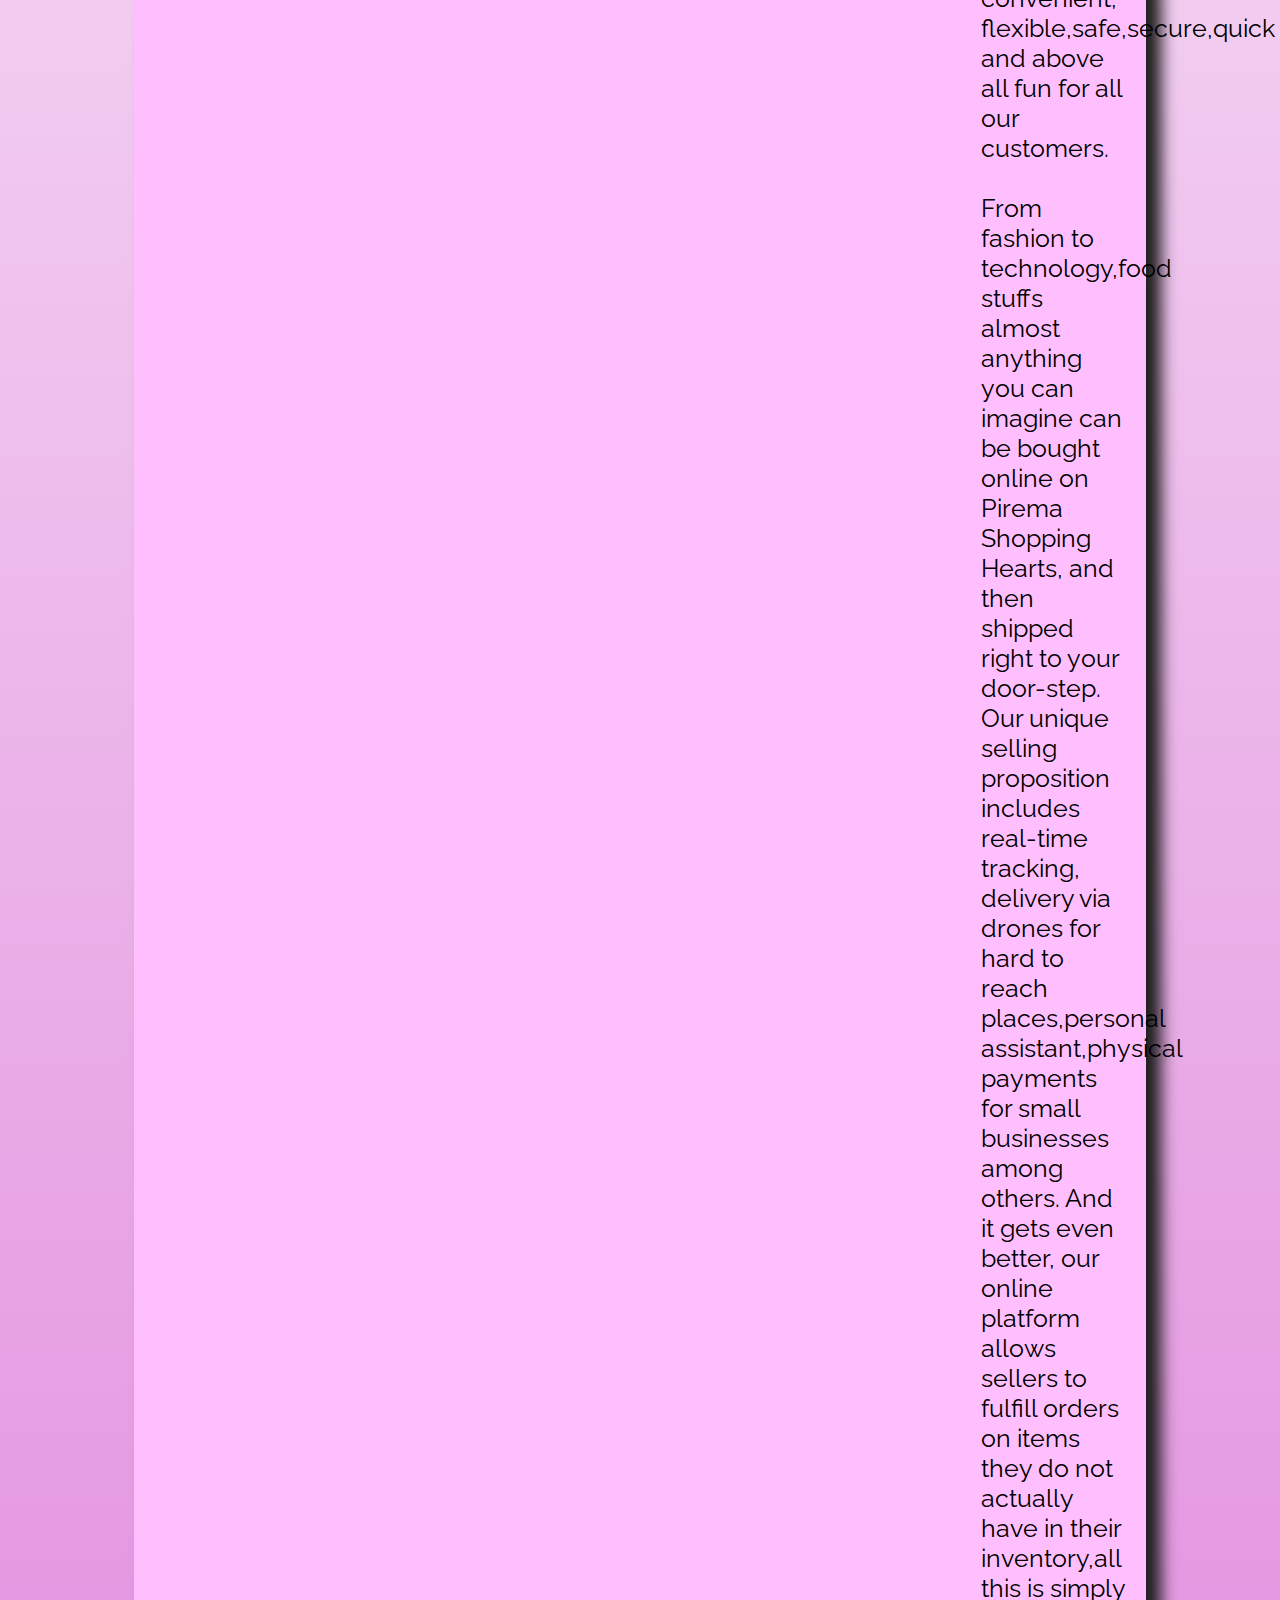
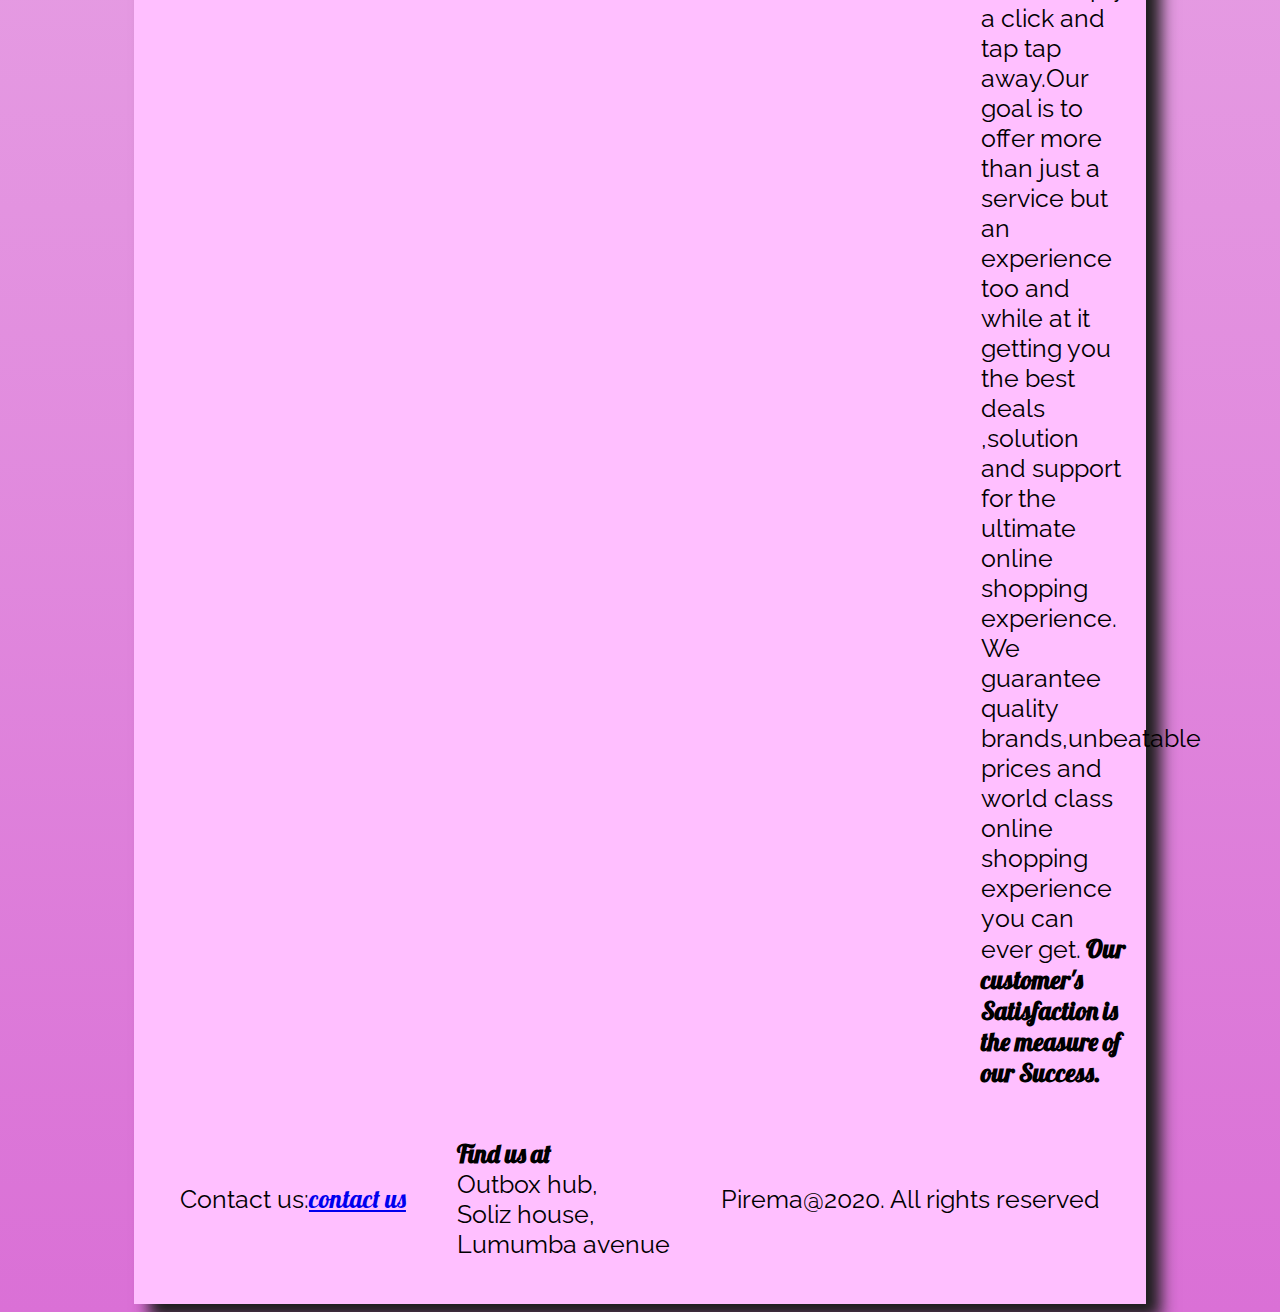
==== commit 0a5a6f7e: "changed navbars on all pages using the body id" ====
--- a/pages/about.html
+++ b/pages/about.html
@@ -15,89 +15,90 @@
     <a href="#" id="back-to-top" class="back-to-top" style="display: inline;">Top</a>
 </head>
 
-<!--<body id="body3">-->
-<a href="#" id="scroll" style="display: none;"><span></span></a>
-<div id="container">
-    <main>
-        <header class="main-header">
-            <div class="navItems">
-                <nav class="navLinks">
-                    <ul>
+<body id="body2">
+    <!--<body id="body3">-->
+    <a href="#" id="scroll" style="display: none;"><span></span></a>
+    <div id="container">
+        <main>
+            <header class="main-header">
+                <div class="navItems">
+                    <nav class="navLinks">
+                        <ul>
 
 
-                        <li><a href="../index.html"><i class="fa fa-fw fa-home"></i>Home</li></a>
-                            <div class="dropdown">
-                                <li class="dropbtn" onclick="myFunction()">Categories
-                                    <i class="fa fa-caret-down"></i>
-                                    <div class="dropdown-content">
-                                        <a href="#electronics">Electronics</a>
-                                        <a href="#fashion">Fashion</a>
-                                        <a href="#foodstuffs">Food Stuffs</a>
-                                    </div>
-                            </div>
-                            </li>
-                            <li><a href="about.html">About us</li></a>
+                            <li><a href="../index.html"><i class="fa fa-fw fa-home"></i>Home</li></a>
                                 <div class="dropdown">
-                                    <li class="dropbtn" onclick="myFunction()"><i class="fa fa-fw fa-user"></i>Signin
+                                    <li class="dropbtn" onclick="myFunction()">Categories
                                         <i class="fa fa-caret-down"></i>
                                         <div class="dropdown-content">
-                                            <a href="signin.html"></i> Signin</a>
-                                            Or
-                                            <a href="register.html">Register</a>
+                                            <a href="#electronics">Electronics</a>
+                                            <a href="#fashion">Fashion</a>
+                                            <a href="#foodstuffs">Food Stuffs</a>
                                         </div>
                                 </div>
                                 </li>
-                                <li><a href="#carts"><i class="fa fa-shopping-basket"></i>Cart </a></li>
-                                <li><a href="upload.html">Sell product</a></li>
-                                <li><a href="faqspg.html">FAQs</a></li>
-                    </ul>
-                </nav>
-                <div class="searchName">
-                    <div class="logoName">
-                        <img src="../images/logo.png" class="logo1">
-                        <h1 class="biz-name-large">The Pirema Shoppers</h1>
+                                <li><a href="about.html">About us</li></a>
+                                    <div class="dropdown">
+                                        <li class="dropbtn" onclick="myFunction()"><i class="fa fa-fw fa-user"></i>Signin
+                                            <i class="fa fa-caret-down"></i>
+                                            <div class="dropdown-content">
+                                                <a href="signin.html"></i> Signin</a>
+                                                Or
+                                                <a href="register.html">Register</a>
+                                            </div>
+                                    </div>
+                                    </li>
+                                    <li><a href="#carts"><i class="fa fa-shopping-basket"></i>Cart </a></li>
+                                    <li><a href="upload.html">Sell product</a></li>
+                                    <li><a href="faqspg.html">FAQs</a></li>
+                        </ul>
+                    </nav>
+                    <div class="searchName">
+                        <div class="logoName">
+                            <img src="../images/logo.png" class="logo1">
+                            <h1 class="bizName">The Pirema Shoppers</h1>
+                        </div>
+                        <div class="search-box">
+                            <input type="text" placeholder="Search...." class="form-control">
+                            <button type="submit" class="input-group-text"><i class="fa fa-search"></i></button>
+                        </div>
                     </div>
-                    <div class="search-box">
-                        <input type="text" placeholder="Search...." class="form-control">
-                        <button type="submit" class="input-group-text"><i class="fa fa-search"></i></button>
-                    </div>
+
                 </div>
 
-            </div>
-
-        </header>
-        <!-- <div id= "search bar"> 
+            </header>
+            <!-- <div id= "search bar"> 
                     <input type="text" placeholder="Search..">
                 </div> -->
-        <h1>ABOUT US</h1>
-        <p>
-            Pirema is Africa's premier online shopping and selling brand. Pirema was started by a team of three vibrant minds with a goal to change the online shopping experience in Uganda, what started out as class project quickly sky rocketed into a multi billion
-            company with several branches across the continent to give a personal feel the service. At Pirema we believe that online shopping should be as seamless as possible, to allow convenient, flexible,safe,secure,quick and above all fun for all
-            our customers.
-            <br>
-            <br>From fashion to technology,food stuffs almost anything you can imagine can be bought online on Pirema Shopping Hearts, and then shipped right to your door-step. Our unique selling proposition includes real-time tracking, delivery via drones
-            for hard to reach places,personal assistant,physical payments for small businesses among others. And it gets even better, our online platform allows sellers to fulfill orders on items they do not actually have in their inventory,all this is
-            simply a click and tap tap away.Our goal is to offer more than just a service but an experience too and while at it getting you the best deals ,solution and support for the ultimate online shopping experience. We guarantee quality brands,unbeatable
-            prices and world class online shopping experience you can ever get.<strong> Our customer's Satisfaction is the measure of our Success.</strong>
+            <h1>ABOUT US</h1>
+            <p>
+                Pirema is Africa's premier online shopping and selling brand. Pirema was started by a team of three vibrant minds with a goal to change the online shopping experience in Uganda, what started out as class project quickly sky rocketed into a multi billion
+                company with several branches across the continent to give a personal feel the service. At Pirema we believe that online shopping should be as seamless as possible, to allow convenient, flexible,safe,secure,quick and above all fun for
+                all our customers.
+                <br>
+                <br>From fashion to technology,food stuffs almost anything you can imagine can be bought online on Pirema Shopping Hearts, and then shipped right to your door-step. Our unique selling proposition includes real-time tracking, delivery via
+                drones for hard to reach places,personal assistant,physical payments for small businesses among others. And it gets even better, our online platform allows sellers to fulfill orders on items they do not actually have in their inventory,all
+                this is simply a click and tap tap away.Our goal is to offer more than just a service but an experience too and while at it getting you the best deals ,solution and support for the ultimate online shopping experience. We guarantee quality
+                brands,unbeatable prices and world class online shopping experience you can ever get.<strong> Our customer's Satisfaction is the measure of our Success.</strong>
 
 
-        </p>
+            </p>
 
-    </main>
-    <footer>
-        <div id="footer3">
-            <div class="contactinfo">
-                <p>Contact us:<a href="index.html" target="_blank">contact us</a></p>
+        </main>
+        <footer>
+            <div id="footer3">
+                <div class="contactinfo">
+                    <p>Contact us:<a href="index.html" target="_blank">contact us</a></p>
+                </div>
+                <div class="location">
+                    <p><strong>Find us at</strong><br>Outbox hub,<br>Soliz house, <br>Lumumba avenue</p>
+                </div>
+                <div class="copyright">
+                    <p>Pirema@2020. All rights reserved</p>
+                </div>
             </div>
-            <div class="location">
-                <p><strong>Find us at</strong><br>Outbox hub,<br>Soliz house, <br>Lumumba avenue</p>
-            </div>
-            <div class="copyright">
-                <p>Pirema@2020. All rights reserved</p>
-            </div>
-        </div>
-    </footer>
-</div>
+        </footer>
+    </div>
 </body>
 
 </html>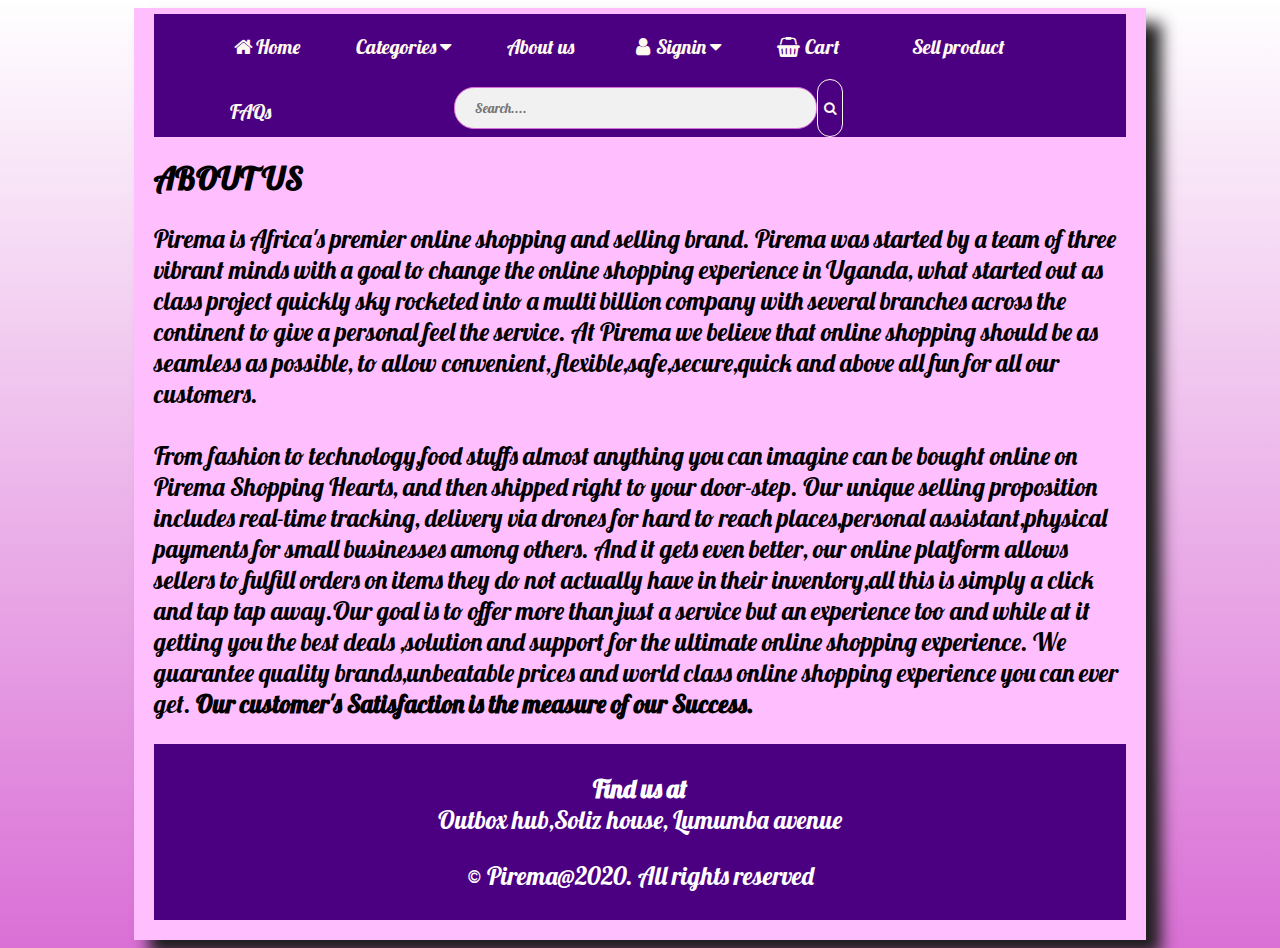
==== commit 1d723695: "modified the links and reorganized the javascript code" ====
--- a/pages/about.html
+++ b/pages/about.html
@@ -31,9 +31,9 @@
                                     <li class="dropbtn" onclick="myFunction()">Categories
                                         <i class="fa fa-caret-down"></i>
                                         <div class="dropdown-content">
-                                            <a href="#electronics">Electronics</a>
-                                            <a href="#fashion">Fashion</a>
-                                            <a href="#foodstuffs">Food Stuffs</a>
+                                            <a href="../index.html#electronics">Electronics</a>
+                                            <a href="../index.html#fashion">Fashion</a>
+                                            <a href="../index.html#foodstuffs">Food Stuffs</a>
                                         </div>
                                 </div>
                                 </li>
@@ -48,19 +48,19 @@
                                             </div>
                                     </div>
                                     </li>
-                                    <li><a href="#carts"><i class="fa fa-shopping-basket"></i>Cart </a></li>
+                                    <li><a href="../index.html#carts"><i class="fa fa-shopping-basket"></i>Cart </a></li>
                                     <li><a href="upload.html">Sell product</a></li>
                                     <li><a href="faqspg.html">FAQs</a></li>
                         </ul>
                     </nav>
                     <div class="searchName">
                         <div class="logoName">
-                            <img src="../images/logo.png" class="logo1">
-                            <h1 class="bizName">The Pirema Shoppers</h1>
+                            <!-- <img src="../images/logo.png" class="logo1">
+                            <h1 class="bizName">The Pirema Shoppers</h1> -->
                         </div>
                         <div class="search-box">
-                            <input type="text" placeholder="Search...." class="form-control">
-                            <button type="submit" class="input-group-text"><i class="fa fa-search"></i></button>
+                            <input type="text" placeholder="Search...." class="form-control" id="search">
+                            <button type="submit" class="input-group-text" value="Search" onclick="search(document.getElementById('search').value)"><i class="fa fa-search"></i></button>
                         </div>
                     </div>
 
@@ -85,18 +85,10 @@
             </p>
 
         </main>
-        <footer>
-            <div id="footer3">
-                <div class="contactinfo">
-                    <p>Contact us:<a href="index.html" target="_blank">contact us</a></p>
-                </div>
-                <div class="location">
-                    <p><strong>Find us at</strong><br>Outbox hub,<br>Soliz house, <br>Lumumba avenue</p>
-                </div>
-                <div class="copyright">
-                    <p>Pirema@2020. All rights reserved</p>
-                </div>
-            </div>
+        <footer id="footer3">
+            <p><strong>Find us at</strong><br>Outbox hub,Soliz house, Lumumba avenue</p>
+        
+            <p>&copy Pirema@2020. All rights reserved</p>
         </footer>
     </div>
 </body>
--- a/styles/style.css
+++ b/styles/style.css
@@ -1,4 +1,3 @@
-/*Emma*/
 
 @import url('https://fonts.googleapis.com/css?family=Raleway:300,400,700');
 @import url("https://fonts.googleapis.com/css?family=Metal+Mania");
@@ -128,11 +127,12 @@
 .main-header {
     margin-bottom: 10px;
     /*background-color: rgb(4, 4, 10);*/
-    background-color: rgb(103, 17, 160);
+    background-color: indigo;
 }
 
 .navItems {
     /*background-color: red;*/
+    background-color: indigo;
 }
 
 .search-box {
@@ -140,6 +140,7 @@
     display: flex;
     width: 40%;
     margin-left: 300px;
+    
 }
 
 .logoName {
@@ -169,6 +170,17 @@
     /*clear: both;*/
     white-space: nowrap;
     padding-bottom: 10px;
+    
+}
+
+.searchName {
+    background-color: indigo;
+    
+}
+.logoName {
+    float: left;
+    position: relative;
+    /* background-color: indigo; */
 }
 
 h1 {
@@ -203,11 +215,11 @@
     height: 200px;
     width: 200px;
     margin: 15px;
-    border-radius: 50%; */
-
-
-}
-.main-footer {
+    border-radius: 50%; 
+
+
+}*/
+/* .main-footer {
     background-color: #56CCF2;
     color: white;
     padding: .25em 0;
@@ -226,7 +238,7 @@
 .footer-nav img {
     width: 30px;
     height: 30px;
-}
+} */
 .btn {
     text-align: center;
     vertical-align: middle;
@@ -433,17 +445,17 @@
     box-shadow: 15px 15px 15px #1e1e1e;
     /*background-image: url(blue.png);*/
 }
-#container1 {
+/* #container1 {
     background-color: rgb(255, 191, 255);
     padding: 1.25em;
-    width: 80%;
+    width: 80%; */
     /*min-width: 800px; max-width: 960px;*/
     
-    margin-right: auto;
+    /* margin-right: auto;
     margin-left: auto;
-    box-shadow: 15px 15px 15px #1e1e1e;
+    box-shadow: 15px 15px 15px #1e1e1e; */
     /*background-image: url(blue.png);*/
-}
+/* } */
 .back-to-top {
     background-color: #000000;
     color: #FFFFFF;
@@ -477,43 +489,33 @@
     opacity: 1;
 }
 
-/*Pauline*/
-#footer3 {
-    display: flex;
-    justify-content: space-around;
-    align-items: center;
-}
-#body3 {
-    margin-top: 50px;
-    padding: 0;
-    min-height: 100%;
-    font-family: Raleway;
-    height: 100%;
-    font-size: 25px;
-    background-color: #DA70D6;
-    color: indigo;
-}
+
+#footer3{
+    background-color: indigo;
+    color: #FFFFFF;
+    text-align: center;
+    left: 0;
+    bottom: 0;
+    width: 100%;
+    /* display: flex; */
+    /* align-items: center; */
+    /* padding-top: -10px; */
+    padding: .25em 0;
+    margin-top: 10px;
+    font-family: 'Lobster';
+  }
+
 p {
     align-content: center;
-    font-family: Raleway;
+    font-family: 'Lobster',Raleway;
     font-size: 25px;
 }
 
-/*Mirriam*/
-#body1 {
-    margin-top: 50px;
-    padding: 0;
-    min-height: 100%;
-    font-family: "Lobster";
-    height: 100%;
-    font-size: 25px;
-    background-color: #DA70D6;
-    color: indigo;
-}
+
 form {
     font-size: 20px;
     border: 3px solid indigo;
-    margin-top: 50px;
+    /* margin-top: 50px; */
     margin: 0 auto;
     width: 400px;
     background-color: floralwhite;
@@ -551,8 +553,8 @@
 
 /* Set a style for the submit button */
 
-/* .btn {
-    background-color: red;
+ .btn {
+    background-color: green;
     color: floralwhite;
     padding: 14px 20px;
     margin: 8px 0;
@@ -568,7 +570,7 @@
 .btn:hover {
     opacity: 1;
     background-color: indigo;
-    color: floralwhite; */
+    color: floralwhite; 
 
 }
 .registerbtn {
@@ -601,7 +603,7 @@
     float: center;
     height: 100px;
     margin-top: 90px;
-    margin-bottom: -70px;
+    margin-bottom: -50px;
 }
 h3 {
     margin-top: 110px;
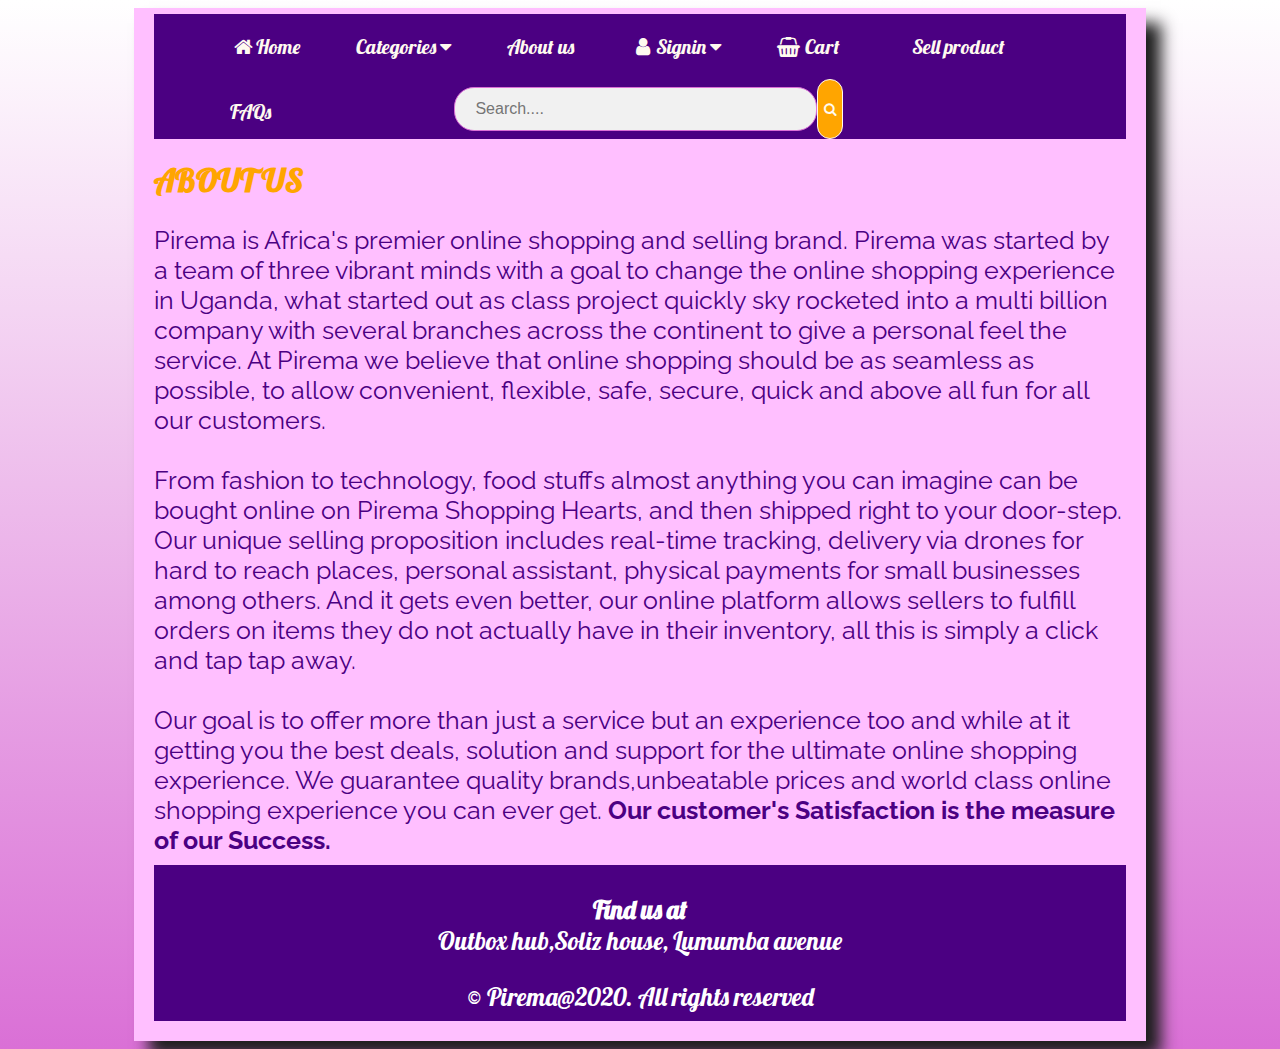
==== commit b79cf887: "Added color to about, faqspg,and the rest of the html pages" ====
--- a/pages/about.html
+++ b/pages/about.html
@@ -43,7 +43,6 @@
                                             <i class="fa fa-caret-down"></i>
                                             <div class="dropdown-content">
                                                 <a href="signin.html"></i> Signin</a>
-                                                Or
                                                 <a href="register.html">Register</a>
                                             </div>
                                     </div>
@@ -71,24 +70,28 @@
                     <input type="text" placeholder="Search..">
                 </div> -->
             <h1>ABOUT US</h1>
-            <p>
+            <p style="color: indigo;">
                 Pirema is Africa's premier online shopping and selling brand. Pirema was started by a team of three vibrant minds with a goal to change the online shopping experience in Uganda, what started out as class project quickly sky rocketed into a multi billion
-                company with several branches across the continent to give a personal feel the service. At Pirema we believe that online shopping should be as seamless as possible, to allow convenient, flexible,safe,secure,quick and above all fun for
+                company with several branches across the continent to give a personal feel the service. At Pirema we believe that online shopping should be as seamless as possible, to allow convenient, flexible, safe, secure, quick and above all fun for
                 all our customers.
                 <br>
-                <br>From fashion to technology,food stuffs almost anything you can imagine can be bought online on Pirema Shopping Hearts, and then shipped right to your door-step. Our unique selling proposition includes real-time tracking, delivery via
-                drones for hard to reach places,personal assistant,physical payments for small businesses among others. And it gets even better, our online platform allows sellers to fulfill orders on items they do not actually have in their inventory,all
-                this is simply a click and tap tap away.Our goal is to offer more than just a service but an experience too and while at it getting you the best deals ,solution and support for the ultimate online shopping experience. We guarantee quality
+        
+                <br>From fashion to technology, food stuffs almost anything you can imagine can be bought online on Pirema Shopping Hearts, and then shipped right to your door-step. Our unique selling proposition includes real-time tracking, delivery via
+                drones for hard to reach places, personal assistant, physical payments for small businesses among others. And it gets even better, our online platform allows sellers to fulfill orders on items they do not actually have in their inventory, all
+                this is simply a click and tap tap away.
+                <br> 
+                <br>Our goal is to offer more than just a service but an experience too and while at it getting you the best deals, solution and support for the ultimate online shopping experience. We guarantee quality
                 brands,unbeatable prices and world class online shopping experience you can ever get.<strong> Our customer's Satisfaction is the measure of our Success.</strong>
 
 
             </p>
 
         </main>
-        <footer id="footer3">
-            <p><strong>Find us at</strong><br>Outbox hub,Soliz house, Lumumba avenue</p>
-        
-            <p>&copy Pirema@2020. All rights reserved</p>
+        <footer class="footer3">
+
+            <p style="font-family: 'Lobster';"><strong>Find us at</strong><br>Outbox hub,Soliz house, Lumumba avenue</p>
+
+            <p style="font-family: 'Lobster';">&copy Pirema@2020. All rights reserved</p>
         </footer>
     </div>
 </body>
--- a/styles/style.css
+++ b/styles/style.css
@@ -1,8 +1,7 @@
-
 @import url('https://fonts.googleapis.com/css?family=Raleway:300,400,700');
 @import url("https://fonts.googleapis.com/css?family=Metal+Mania");
 @font-face {
-    font-family: "Lobster", "Booter - Zero Zero";
+    font-family: 'Lobster', "Booter - Zero Zero";
     src: url("Fonts/Booter - Zero Zero.woff") format("woff"), url("Fonts/Booter - Zero Zero.woff2") format("woff2");
     font-weight: normal;
     font-style: normal;
@@ -10,7 +9,7 @@
 
 * {
     box-sizing: border-box;
-    font-family: "Lobster", Raleway;
+    /* font-family: 'Lobster', Raleway; */
 }
 
 html,
@@ -109,7 +108,7 @@
 }
 
 .form-control {
-    margin-top: 9px;
+    margin-top: 0px;
     margin: 30px;
     border: 1px solid orchid !important;
     border-radius: 20px !important;
@@ -117,7 +116,7 @@
 }
 
 .input-group-text {
-    background: indigo;
+    background: orange;
     border: 1px solid floralwhite!important;
     border-radius: 20px !important;
     box-shadow: none !important;
@@ -140,7 +139,6 @@
     display: flex;
     width: 40%;
     margin-left: 300px;
-    
 }
 
 .logoName {
@@ -160,9 +158,9 @@
 .bizName {
     text-align: left;
     font-size: 5em;
-    font-family: "Lobster", Raleway;
+    font-family: 'Lobster', Raleway;
     font-weight: normal;
-    color: white;
+    color: orange;
     margin-top: 5px;
     margin-left: 10px;
     display: inline-block;
@@ -170,13 +168,12 @@
     /*clear: both;*/
     white-space: nowrap;
     padding-bottom: 10px;
-    
 }
 
 .searchName {
     background-color: indigo;
-    
-}
+}
+
 .logoName {
     float: left;
     position: relative;
@@ -184,7 +181,9 @@
 }
 
 h1 {
+    font-family: 'Lobster';
     font-size: 2em;
+    color: orange;
 }
 
 .content-section {
@@ -199,52 +198,28 @@
     /* margin: 100px;*/
     padding: 0 1.5em;
     margin-top: 100px;
+    color: indigo;
+}
+
+.statement {
+    font-family: Helvetica, Arial, sans-serif;
 }
 
 .section-header {
-    font-family: "Lobster", Raleway, "Metal Mania";
+    font-family: 'Lobster', Raleway, "Metal Mania";
     font-weight: normal;
-    color: #333;
-    text-align: center;
-    font-size: 2.5em;
-}
-
-
-/* .about-band-image {
-    float: left;
-    height: 200px;
-    width: 200px;
-    margin: 15px;
-    border-radius: 50%; 
-
-
-}*/
-/* .main-footer {
-    background-color: #56CCF2;
-    color: white;
-    padding: .25em 0;
-}
-.main-footer-container {
-    display: flex;
-    align-items: center;
-}
-.main-footer-container ul {
-    flex-grow: 1;
-    text-align: end;
-}
-.footer-nav li {
-    padding: 0 .5em;
-}
-.footer-nav img {
-    width: 30px;
-    height: 30px;
-} */
+    color: indigo;
+    text-align: center;
+    font-size: 2.0em;
+}
+
 .btn {
     text-align: center;
     vertical-align: middle;
     padding: .67em .67em;
     cursor: pointer;
 }
+
 .btn-header {
     margin: .5em 15% 2em 15%;
     color: white;
@@ -256,9 +231,11 @@
     padding-left: 2em;
     padding-right: 2em;
 }
+
 .btn-header:hover {
     background-color: rgba(255, 255, 255, .3);
 }
+
 .btn-play {
     display: block;
     margin: 0 auto;
@@ -270,81 +247,76 @@
     padding: 0;
     text-align: center;
 }
+
 .btn-primary {
-    color: white;
-    background-color: green;
+    color: whitesmoke;
+    background-color: orange;
     border: none;
     border-radius: .3em;
     font-weight: bold;
     font-size: medium;
-}
+    margin-right: 10px;
+}
+
 .btn-primary:hover {
     background-color: #2D9CDB;
 }
 
-/* .tour-row {
-    border-bottom: 1px solid black;
-    padding-bottom: 1em;
-    margin-bottom: 1em;
-}
-.tour-row:last-child {
-    border: none;
-}
-.tour-item {
-    display: inline-block;
-    padding-right: .5em;
-}
-.tour-date {
-    color: #555;
-    width: 11%;
-    font-weight: bold;
-}
-.tour-city {
-    width: 24%;
-}
-.tour-arena {
-    width: 42%;
-}
-.tour-btn {
-    max-width: 19%;
-} */
 .shop-item {
     margin: 30px;
-}
+    box-shadow: 0 4px 8px 0 rgba(0, 0, 0, 0.2);
+    max-width: 300px;
+    margin: auto;
+    text-align: center;
+    font-family: arial;
+    background-color: ghostwhite;
+    width: 100%;
+    margin-bottom: 50px;
+    font-size: 18px;
+}
+
 .shop-item-title {
     display: block;
     width: 100%;
     text-align: center;
     font-weight: bold;
     font-size: 1.5em;
-    color: #333;
+    color: indigo;
     margin-bottom: 15px;
-}
+    margin-top: 25px;
+}
+
 .shop-item-image {
     height: 250px;
     width: 230px;
     max-width: 100%;
     object-fit: scale-down;
 }
+
 .shop-item-details {
     display: flex;
     align-items: center;
     padding: 5px;
 }
+
 .shop-item-price {
     flex-grow: 1;
-    color: #333;
-}
+    color: indigo;
+    font-size: 22px;
+}
+
 .shop-items {
     display: flex;
     flex-wrap: wrap;
     justify-content: space-around;
 }
+
 .cart-header {
     font-weight: bold;
     font-size: 1.25em;
     color: #333;
 }
+
 .cart-column {
     display: flex;
     align-items: center;
@@ -353,30 +325,39 @@
     padding-bottom: 10px;
     margin-top: 10px;
 }
+
 .cart-row {
     display: flex;
 }
+
 .cart-item {
     width: 45%;
-}
+    color: indigo;
+}
+
 .cart-price {
     width: 20%;
     font-size: 1.2em;
-    color: #333;
-}
+    color: indigo;
+}
+
 .cart-quantity {
     width: 35%;
-}
+    color: indigo;
+}
+
 .cart-item-title {
-    color: #333;
+    color: indigo;
     margin-left: .5em;
     font-size: 1.2em;
 }
+
 .cart-item-image {
     width: 75px;
     height: auto;
     border-radius: 10px;
 }
+
 .btn-danger {
     color: white;
     background-color: #EB5757;
@@ -384,47 +365,56 @@
     border-radius: .3em;
     font-weight: bold;
 }
+
 .btn-danger:hover {
     background-color: #CC4C4C;
 }
+
 .cart-quantity-input {
     height: 34px;
     width: 50px;
     border-radius: 5px;
     border: 1px solid #56CCF2;
     background-color: #eee;
-    color: #333;
+    color: indigo;
     padding: 0;
     text-align: center;
     font-size: 1.2em;
     margin-right: 25px;
 }
+
 .cart-row:last-child {
     border-bottom: 1px solid black;
 }
+
 .cart-row:last-child .cart-column {
     border: none;
 }
+
 .cart-total {
     text-align: end;
     margin-top: 10px;
     margin-right: 10px;
 }
+
 .cart-total-title {
     font-weight: bold;
     font-size: 1.5em;
     color: black;
     margin-right: 20px;
 }
+
 .cart-total-price {
-    color: #333;
+    color: indigo;
     font-size: 1.1em;
 }
+
 .btn-purchase {
     display: block;
     margin: 40px auto 80px auto;
     font-size: 1.75em;
 }
+
 .select {
     margin-right: 70px;
     float: right;
@@ -434,28 +424,34 @@
     margin-top: -10px;
     text-size-adjust: 20px;
 }
+
 #container {
     background-color: rgb(255, 191, 255);
     padding: 1.25em;
     width: 80%;
     /*min-width: 800px; max-width: 960px;*/
-    
     margin-right: auto;
     margin-left: auto;
     box-shadow: 15px 15px 15px #1e1e1e;
-    /*background-image: url(blue.png);*/
-}
+}
+
+
 /* #container1 {
     background-color: rgb(255, 191, 255);
     padding: 1.25em;
     width: 80%; */
-    /*min-width: 800px; max-width: 960px;*/
-    
-    /* margin-right: auto;
+
+
+/*min-width: 800px; max-width: 960px;*/
+
+
+/* margin-right: auto;
     margin-left: auto;
     box-shadow: 15px 15px 15px #1e1e1e; */
-    /*background-image: url(blue.png);*/
+
+
 /* } */
+
 .back-to-top {
     background-color: #000000;
     color: #FFFFFF;
@@ -470,6 +466,7 @@
     box-sizing: border-box;
     border-radius: 50%;
 }
+
 a.back-to-top {
     font-weight: 1000;
     letter-spacing: 2px;
@@ -480,17 +477,18 @@
     padding-left: 2px;
     padding-top: 14px;
 }
+
 .back-to-top:hover,
 .back-to-top:focus,
 .back-to-top:visited {
     color: #FFFFFF;
 }
+
 .back-to-top.show {
     opacity: 1;
 }
 
-
-#footer3{
+.footer3 {
     background-color: indigo;
     color: #FFFFFF;
     text-align: center;
@@ -503,19 +501,19 @@
     padding: .25em 0;
     margin-top: 10px;
     font-family: 'Lobster';
-  }
+}
 
 p {
     align-content: center;
-    font-family: 'Lobster',Raleway;
+    font-family: Raleway, 'Lobster';
     font-size: 25px;
-}
-
+    margin-bottom: 5px;
+}
 
 form {
     font-size: 20px;
+    color: indigo;
     border: 3px solid indigo;
-    /* margin-top: 50px; */
     margin: 0 auto;
     width: 400px;
     background-color: floralwhite;
@@ -523,38 +521,49 @@
     font-family: 'Lobster';
 }
 
+
 /* Add styles to the form container */
+
 .container2 {
     position: center;
     right: 0;
-    margin-top: 60px;
+    margin-top: 20px;
     max-width: 300px;
     padding: 16px;
     background-color: floralwhite;
     border-radius: 5px;
 }
 
+
 /* Full-width input fields */
+
 input[type=text],
 input[type=password],
 select {
     width: 100%;
     padding: 12px 20px;
+    font-size: 1em;
+    color: indigo;
     margin: 8px 0;
     border: 1px solid #ccc;
     box-sizing: border-box;
     background: #f1f1f1;
 }
+
 input[type=text]:focus,
 input[type=password]:focus {
-    background-color: #ddd;
+    background-color: floralwhite;
+    font-size: 1em;
+    color: indigo;
     outline: none;
 }
 
+
 /* Set a style for the submit button */
 
- .btn {
-    background-color: green;
+
+.btn {
+    background-color: orange;
     color: floralwhite;
     padding: 14px 20px;
     margin: 8px 0;
@@ -567,14 +576,15 @@
     font-family: 'Lobster', cursive;
     font-size: 19px;
 }
+
 .btn:hover {
     opacity: 1;
     background-color: indigo;
-    color: floralwhite; 
-
-}
+    color: floralwhite;
+}
+
 .registerbtn {
-    background-color: green;
+    background-color: orange;
     border: none;
     color: floralwhite;
     padding: 15px 32px;
@@ -588,33 +598,51 @@
     font-family: 'Lobster';
     font-size: 19px;
 }
+
 .registerbtn:hover {
     opacity: 1;
     background-color: indigo;
     color: floralwhite;
 }
+
 .imgcontainer {
     text-align: center;
     margin: 24px 0 12px 0;
 }
+
 img.logo {
     border-radius: 50%;
     border: 3px solid indigo;
     float: center;
-    height: 100px;
-    margin-top: 90px;
-    margin-bottom: -50px;
-}
+    height: 110px;
+    margin-top: 0px;
+    margin-bottom: -15px;
+}
+
 h3 {
-    margin-top: 110px;
+    margin-top: 10px;
     margin-bottom: 0px;
 }
+h2{
+    font-size: 1.7em;
+    color: #FF8C00;
+}
+.faqs{
+    color: indigo;
+    font-size: 1.5em;
+}
+ul.faqss{
+    list-style-type: square;
+}
+
 span.psw {
     float: right;
     padding-top: 16px;
 }
 
+
 /* Change styles for span and cancel button on extra small screens */
+
 @media screen and (max-width: 300px) {
     span.psw {
         display: block;
@@ -624,12 +652,14 @@
         width: 100%;
     }
 }
+
 hr {
     border: 1px solid #f1f1f1;
     margin-bottom: 25px;
 }
+
 .cancelbtn {
-    background-color: green;
+    background-color: orange;
     border: none;
     color: floralwhite;
     padding: 15px 32px;
@@ -643,15 +673,18 @@
     font-family: 'Lobster';
     font-size: 19px;
 }
+
 .cancelbtn:hover {
     opacity: 1;
     background-color: indigo;
     color: floralwhite;
 }
+
 .cancelbtn a {
     color: floralwhite;
     text-decoration: none;
 }
+
 #file {
     padding: 10px;
     color: floralwhite;
@@ -660,17 +693,20 @@
     border-radius: 5px;
     cursor: pointer;
 }
+
 #file:hover {
-    background-color: green;
-    color: indigo;
-}
+    background-color: orange;
+    color: indigo;
+}
+
 #custom-text {
     margin-left: 10px;
     font-family: 'Lobster';
-    color: green;
-}
+    color: indigo;
+}
+
 .postbtn {
-    background-color: green;
+    background-color: orange;
     border: none;
     color: floralwhite;
     padding: 15px 32px;
@@ -684,12 +720,17 @@
     font-family: 'Lobster';
     font-size: 19px;
 }
+
 .postbtn:hover {
     opacity: 1;
     background-color: indigo;
     color: floralwhite;
 }
+
 .postbtn a {
     color: floralwhite;
     text-decoration: none;
+}
+.formdata{
+    color: indigo;
 }